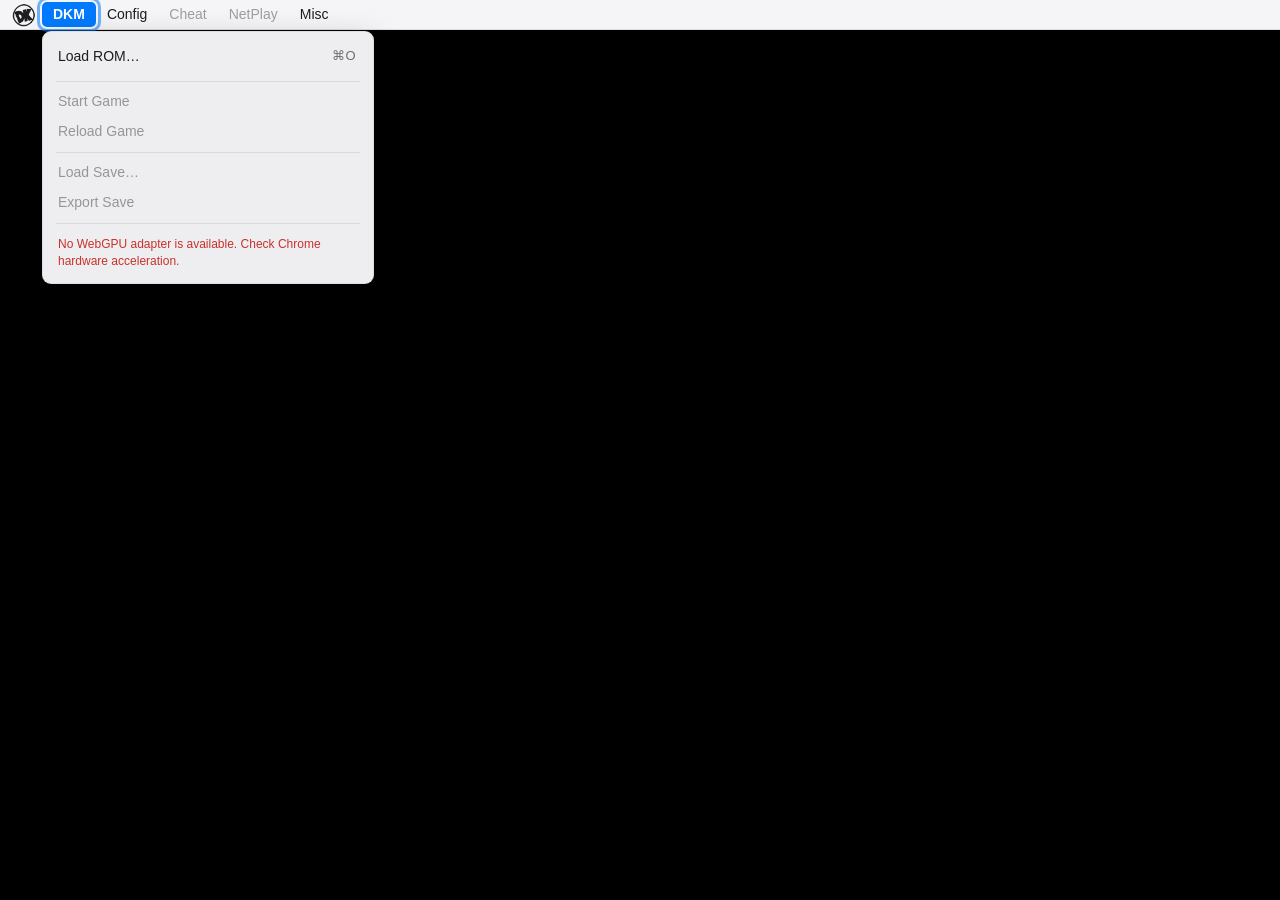
==== web/index.html @ 6c8ff85f "Add standalone WebAssembly and WebGPU browser port Preserve pinned DKC1Recomp history, native source" ====
<!doctype html>
<html lang="en">
<head>
  <meta charset="utf-8">
  <meta name="viewport" content="width=device-width, initial-scale=1, viewport-fit=cover">
  <meta name="color-scheme" content="light dark">
  <meta name="theme-color" content="#f5f5f7">
  <title>Donkey Kong Country</title>
  <link rel="icon" href="./favicon.ico" type="image/x-icon" sizes="16x16 32x32 48x48">
  <link rel="icon" href="./favicon.png" type="image/png" sizes="64x64">
  <link rel="stylesheet" href="./style.css">
  <script type="module" src="./main.js"></script>
</head>
<body>
<svg viewBox="0 0 24 24" xmlns="http://www.w3.org/2000/svg" class="icon-definitions" aria-hidden="true"><defs>
<symbol id="icon-controller" viewBox="0 0 24 24"><path d="M7.5 7.5h9c2 0 3.5 1.8 4 4l1 5c.4 2-1.6 3.2-3 1.8l-3-2.8h-7l-3 2.8c-1.4 1.4-3.4.2-3-1.8l1-5c.5-2.2 2-4 4-4Z"/><path d="M7.5 10v5m-2.5-2.5h5m5.5-1.5h.01m2.5 3h.01"/></symbol>
<symbol id="icon-sliders" viewBox="0 0 24 24"><path d="M4 6h16M4 12h16M4 18h16"/><path d="M8 3v6m8 0v6m-6 0v6"/></symbol>
<symbol id="icon-save" viewBox="0 0 24 24"><path d="M5 3h12l4 4v14H3V3h2Z"/><path d="M7 3v6h10V3M7 21v-8h10v8"/></symbol>
<symbol id="icon-keyboard" viewBox="0 0 24 24"><rect x="2" y="5" width="20" height="14" rx="3"/><path d="M6 9h.01M10 9h.01M14 9h.01M18 9h.01M6 12h.01M10 12h.01M14 12h.01M18 12h.01M7 16h10"/></symbol>
<symbol id="icon-more" viewBox="0 0 24 24"><circle cx="5" cy="12" r="1"/><circle cx="12" cy="12" r="1"/><circle cx="19" cy="12" r="1"/></symbol>
<symbol id="icon-folder" viewBox="0 0 24 24"><path d="M3 7a2 2 0 0 1 2-2h5l2 2h7a2 2 0 0 1 2 2v10H3V7Z"/></symbol>
</defs></svg>
<div class="app-window">
<nav id="app-menubar" class="app-menubar" aria-label="Application menu" role="menubar">
 <span class="menu-coin" role="img" aria-label="DK coin"><span class="dk-coin" aria-hidden="true"></span></span>
 <div class="menu-group desktop-menu"><button class="menu-trigger app-name" role="menuitem" aria-haspopup="menu" aria-expanded="false" aria-controls="menu-dkm">DKM</button><div id="menu-dkm" class="app-menu" role="menu" hidden><button role="menuitem" data-command="open-rom">Load ROM…<kbd>⌘O</kbd></button><hr><button role="menuitem" data-command="start-game" data-needs-game data-start-game>Start Game</button><button role="menuitem" data-command="reset-game" data-needs-game>Reload Game</button><hr><button role="menuitem" data-command="import-save" data-needs-game>Load Save…</button><button role="menuitem" data-command="export-save" data-needs-game>Export Save</button><hr><div class="menu-notices" role="none"><p id="status" role="status">Checking WebGPU…</p><p id="save-status" aria-live="polite"></p></div></div></div>
 <div class="menu-group desktop-menu"><button class="menu-trigger" role="menuitem" aria-haspopup="menu" aria-expanded="false" aria-controls="menu-config">Config</button><div id="menu-config" class="app-menu" role="menu" hidden><button role="menuitem" data-command="controllers"><span>Input…</span><small data-input-label>Keyboard (default)</small></button><button role="menuitem" data-command="devices">Devices…</button><button role="menuitem" data-command="options">Options…</button><hr><button role="menuitem" data-command="video">Video…</button><button role="menuitem" data-command="sound">Sound…</button><button role="menuitem" data-command="paths" disabled title="Browser path configuration is not implemented">Paths…</button><button role="menuitem" data-command="saves">Saves…</button><button role="menuitem" data-command="speed">Speed…</button></div></div>
 <button class="menu-trigger desktop-menu unavailable-menu" role="menuitem" disabled title="Cheat support is not implemented">Cheat</button>
 <button class="menu-trigger desktop-menu unavailable-menu" role="menuitem" disabled title="NetPlay is not implemented">NetPlay</button>
 <div class="menu-group desktop-menu"><button class="menu-trigger" role="menuitem" aria-haspopup="menu" aria-expanded="false" aria-controls="menu-misc">Misc</button><div id="menu-misc" class="app-menu" role="menu" hidden><button role="menuitem" data-command="keyboard" disabled>Help</button><button role="menuitem" data-command="about" disabled>About</button></div></div>
 <div class="menu-group compact-more"><button class="menu-trigger" role="menuitem" aria-label="Application menu" aria-haspopup="menu" aria-expanded="false" aria-controls="menu-more">Menu<svg viewBox="0 0 24 24" aria-hidden="true"><use href="#icon-more"/></svg></button><div id="menu-more" class="app-menu" role="menu" hidden><p class="menu-section-label" role="presentation">DKM</p><button role="menuitem" data-command="open-rom">Load ROM…</button><hr><button role="menuitem" data-command="start-game" data-needs-game data-start-game>Start Game</button><button role="menuitem" data-command="reset-game" data-needs-game>Reload Game</button><hr><button role="menuitem" data-command="import-save" data-needs-game>Load Save…</button><button role="menuitem" data-command="export-save" data-needs-game>Export Save</button><hr><p class="menu-section-label" role="presentation">Config</p><button role="menuitem" data-command="controllers"><span>Input…</span><small data-input-label>Keyboard (default)</small></button><button role="menuitem" data-command="devices">Devices…</button><button role="menuitem" data-command="options">Options…</button><button role="menuitem" data-command="video">Video…</button><button role="menuitem" data-command="sound">Sound…</button><button role="menuitem" data-command="paths" disabled title="Browser path configuration is not implemented">Paths…</button><button role="menuitem" data-command="saves">Saves…</button><button role="menuitem" data-command="speed">Speed…</button><hr><button role="menuitem" disabled title="Cheat support is not implemented">Cheat</button><button role="menuitem" disabled title="NetPlay is not implemented">NetPlay</button><hr><p class="menu-section-label" role="presentation">Misc</p><button role="menuitem" data-command="keyboard" disabled>Help</button><button role="menuitem" data-command="about" disabled>About</button><hr><div class="menu-notices" role="none"><p data-status-copy="status" role="status"></p><p data-status-copy="save-status" aria-live="polite"></p></div></div></div>
</nav>
<main class="game-workspace">
 <section class="player" aria-label="Game player"><div class="screen-wrap"><canvas id="screen" width="768" height="672" tabindex="0" aria-label="Donkey Kong Country game screen"></canvas><div id="pause-overlay" class="pause-overlay" role="status" aria-live="polite" aria-atomic="true" hidden><div class="pause-card"><svg class="pause-symbol" viewBox="0 0 32 32" aria-hidden="true"><rect x="7" y="5" width="6" height="22" rx="2"/><rect x="19" y="5" width="6" height="22" rx="2"/></svg><h2 id="pause-title">Paused</h2><p id="pause-input"></p><p id="pause-hint"></p></div></div></div></section>
</main>
</div>
<input id="rom-file" type="file" accept=".smc,.sfc" hidden>
<dialog id="app-settings" class="settings-sheet" aria-labelledby="settings-title">
  <div class="sheet-header"><h2 id="settings-title">Config</h2><button id="settings-done" class="primary compact-button" type="button">Done</button></div>
  <div class="settings-layout">
    <nav class="settings-navigation" aria-label="Configuration sections" role="tablist">
      <button type="button" id="settings-page-input" role="tab" data-settings-page="input" aria-controls="input-settings-page" aria-selected="true">Input</button>
      <button type="button" id="settings-tab-video" role="tab" data-settings-tab="video" aria-controls="settings-pane-video" aria-selected="false">Video</button>
      <button type="button" id="settings-tab-sound" role="tab" data-settings-tab="sound" aria-controls="settings-pane-sound" aria-selected="false">Sound</button>
      <button type="button" id="settings-tab-paths" role="tab" data-settings-tab="paths" aria-controls="settings-pane-paths" aria-selected="false" disabled title="Browser path configuration is not implemented">Paths</button>
      <button type="button" id="settings-tab-saves" role="tab" data-settings-tab="saves" aria-controls="settings-pane-saves" aria-selected="false">Saves</button>
      <button type="button" id="settings-tab-speed" role="tab" data-settings-tab="speed" aria-controls="settings-pane-speed" aria-selected="false">Speed</button>
    </nav>
    <div class="settings-content">
      <section id="input-settings-page" class="input-settings-page" role="tabpanel" aria-labelledby="settings-page-input">
        <div class="input-tabs" role="tablist" aria-label="Input settings">
          <button type="button" id="settings-tab-controllers" role="tab" data-settings-tab="controllers" aria-controls="settings-pane-controllers" aria-selected="true">Input</button>
          <button type="button" id="settings-tab-devices" role="tab" data-settings-tab="devices" aria-controls="settings-pane-devices" aria-selected="false">Devices</button>
          <button type="button" id="settings-tab-options" role="tab" data-settings-tab="options" aria-controls="settings-pane-options" aria-selected="false">Options</button>
        </div>
      <section id="settings-pane-controllers" class="settings-pane" data-settings-pane="controllers" role="tabpanel" aria-labelledby="settings-tab-controllers">
        <div class="input-source-field"><label for="input-source">Input device</label><select id="input-source"><option value="keyboard" selected>Keyboard (default)</option><option value="gamepad">Gamepad</option></select></div>
        <section id="keyboard-panel" class="keyboard-panel" aria-labelledby="keyboard-heading">
          <div class="controller-heading"><h2 id="keyboard-heading">Keyboard</h2></div>
          <p class="small">Your keyboard is the default input. Choose Set key beside an action, press a key, then Save.</p>
          <div class="keyboard-actions"><button id="keyboard-save" class="primary" type="button" disabled>Save</button><button id="keyboard-discard" type="button" disabled>Discard changes</button><button id="keyboard-defaults" type="button">Restore defaults</button><button id="keyboard-capture-cancel" type="button" hidden>Cancel learning</button></div>
          <p id="keyboard-draft" class="controller-draft">Default keyboard mapping</p><p id="keyboard-message" role="status" aria-live="polite"></p>
          <div id="keyboard-bindings" class="keyboard-binding-list"></div>
          <p class="settings-footnote">Tab, Escape, Space, and system command combinations remain available for navigation and application shortcuts.</p>
        </section>
        <section id="controller-panel" class="controller-panel" aria-labelledby="controller-heading" hidden>
      <div class="controller-heading"><h2 id="controller-heading">Input</h2></div>
      <p class="small">Connect a controller and press a button to make it available. Each profile keeps your preferred controls.</p>
      <div class="controller-fields">
        <label>Controller<select id="controller-device"><option value="">No controller detected</option></select></label>
        <label>Load profile<select id="controller-profile"></select></label>
        <label>Profile name<input id="controller-name" maxlength="80" autocomplete="off"></label>
        <label>Stick dead zone<input id="controller-deadzone" type="number" min="0.01" max="0.95" step="0.05" value="0.35"></label>
      </div>
      <p id="controller-device-info" class="small"></p>
      <p id="controller-summary" class="small">Controller: connect and press a button</p>
      <div class="controller-actions">
        <button id="controller-new" type="button">New profile</button><button id="controller-copy" type="button">Duplicate</button>
        <button id="controller-save" type="button">Save</button><button id="controller-discard" type="button">Discard changes</button>
      </div>
      <details class="controller-profile-files"><summary>Profile files and options</summary><div class="controller-actions">
        <button id="controller-export" type="button">Export profile…</button><label class="button" for="controller-import">Import profile…<input id="controller-import" type="file" accept=".json,application/json" hidden></label><button id="controller-delete" class="destructive" type="button">Delete profile</button>
      </div></details>
      <p id="controller-draft" class="controller-draft"></p><p id="controller-message" role="status" aria-live="polite">The default profile is read-only. Copy it or create a blank profile to configure raw inputs.</p>
      <div class="controller-capture-options"><label>Listen for<select id="controller-capture-mode"><option value="auto">Button or stick movement</option><option value="button">Button only</option><option value="axis">Stick / trigger axis</option><option value="axis-value">Exact axis / hat value</option><option value="hat">8-way hat direction</option></select></label><button id="controller-capture-cancel" type="button" hidden>Cancel listening</button></div>
      <p class="small">Release a control, choose Listen, then press or move it. For a D-pad on one axis, choose 8-way hat direction.</p>
      <div id="controller-bindings" class="controller-bindings"></div>
      <details class="controller-manual"><summary>Enter a binding manually</summary>
        <div class="controller-fields">
          <label>Game action<select id="controller-bind-action"></select></label>
          <label>Input kind<select id="controller-bind-type"><option value="button">Button</option><option value="axis-negative">Axis −</option><option value="axis-positive">Axis +</option><option value="axis-value">Exact axis value</option><option value="hat-up">8-way hat · up</option><option value="hat-right">8-way hat · right</option><option value="hat-down">8-way hat · down</option><option value="hat-left">8-way hat · left</option></select></label>
          <label>Input index<input id="controller-bind-index" type="number" min="0" max="127" step="1" value="0"></label>
          <label data-binding-fields="button axis-negative axis-positive">Threshold<input id="controller-bind-threshold" type="number" min="0.01" max="1" step="0.05" value="0.35"></label>
          <label data-binding-fields="axis-negative axis-positive">Axis at rest<input id="controller-bind-rest" type="number" min="-1" max="1" step="0.01" value="0"></label>
          <label data-binding-fields="axis-value">Axis value<input id="controller-bind-value" type="number" min="-4" max="4" step="0.001" value="0"></label>
          <label data-binding-fields="axis-value">Value tolerance<input id="controller-bind-tolerance" type="number" min="0.001" max="0.5" step="0.01" value="0.08"></label>
        </div><button id="controller-bind-add" type="button">Add binding</button>
      </details>
      <details class="controller-live"><summary>Live controller inputs</summary><p class="small">Inputs are shown even while this panel has focus. They are not sent to the game while configuring.</p><h3>Buttons</h3><p id="controller-live-buttons">—</p><h3>Axes</h3><p id="controller-live-axes">—</p><h3>Mapped game actions</h3><p id="controller-mapped">None</p></details>
    </section>
      </section>
      <section id="settings-pane-devices" class="settings-pane" data-settings-pane="devices" role="tabpanel" aria-labelledby="settings-tab-devices" hidden>
        <div class="pane-heading"><h3>Devices</h3><p>Keyboard and controllers available to this browser.</p></div>
        <div id="device-list" class="settings-group device-list" aria-live="polite">Keyboard — default input. Connect a controller and press a button to make it available.</div>
        <p class="settings-footnote">Select a controller and assign its profile in Input.</p><button type="button" data-command="controllers">Open Input…</button>
      </section>
      <section id="settings-pane-options" class="settings-pane" data-settings-pane="options" role="tabpanel" aria-labelledby="settings-tab-options" hidden>
        <div class="pane-heading"><h3>Options</h3><p>Application behavior.</p></div>
        <div class="settings-group"><div class="settings-row"><div><h4>Pause when inactive</h4><p>The game pauses when this page loses focus or is hidden.</p></div><span class="setting-value">On</span></div><div class="settings-row"><div><h4>Appearance</h4><p>Menus follow your system’s light or dark appearance.</p></div><span class="setting-value">System</span></div></div>
        <p class="settings-footnote">These behaviors are fixed in the current browser build.</p><button type="button" data-command="keyboard" disabled>Keyboard Controls…</button>
      </section>
      </section>
      <section id="settings-pane-video" class="settings-pane" data-settings-pane="video" role="tabpanel" aria-labelledby="settings-tab-video" hidden>
        <div class="pane-heading"><h3>Video</h3><p>Original game presentation.</p></div>
        <div class="settings-group"><div class="settings-row"><span>Display aspect</span><span class="setting-value">4:3</span></div><div class="settings-row"><span>Scaling</span><span class="setting-value">Nearest pixel</span></div><div class="settings-row"><div><h4>Full screen</h4><p>Fit the complete game image to the display.</p></div><button type="button" data-command="fullscreen" data-fullscreen-label>Enter Full Screen</button></div></div>
        <p class="settings-footnote">Widescreen and additional graphics filters are not enabled in this build.</p>
      </section>
      <section id="settings-pane-sound" class="settings-pane" data-settings-pane="sound" role="tabpanel" aria-labelledby="settings-tab-sound" hidden>
        <div class="pane-heading"><h3>Sound</h3><p>Original soundtrack and sound effects.</p></div>
        <div class="settings-group"><div class="settings-row"><div><h4>Game audio</h4><p>Enable stereo sound while the game is running.</p></div><button type="button" data-command="audio" data-needs-game data-sound-label aria-pressed="false">Sound Off</button></div></div>
        <p class="settings-footnote">Replacement music packs and volume adjustment are not enabled in this build.</p>
      </section>
      <section id="settings-pane-paths" class="settings-pane" data-settings-pane="paths" role="tabpanel" aria-labelledby="settings-tab-paths" hidden>
        <div class="pane-heading"><h3>Paths</h3><p>Path configuration is not implemented.</p></div>
        <p class="settings-footnote">ROMs and imported files are selected through the browser’s file picker. Saves and profiles use this browser’s local storage.</p>
      </section>
      <section id="settings-pane-speed" class="settings-pane" data-settings-pane="speed" role="tabpanel" aria-labelledby="settings-tab-speed" hidden>
        <div class="pane-heading"><h3>Speed</h3><p>Game timing and playback.</p></div>
        <div class="settings-group"><div class="settings-row"><div><h4>Game speed</h4><p>Original fixed game timing.</p></div><span class="setting-value">Normal · 1×</span></div><div class="settings-row"><div><h4>Playback</h4><p>Close Config and continue the game.</p></div><button type="button" data-command="toggle" data-needs-game data-toggle-label>Start</button></div></div>
        <p class="settings-footnote">Fast-forward, slow motion, and rewind are not enabled in this build.</p>
      </section>
      <section id="settings-pane-saves" class="settings-pane" data-settings-pane="saves" role="tabpanel" aria-labelledby="settings-tab-saves" hidden>
        <div class="pane-heading"><h3>Saves</h3><p>Import or export your cartridge save.</p></div>
        <div class="settings-group"><div class="settings-row"><div><h4>Saved in this browser</h4><p>Save at Candy’s in the game. Your cartridge save is kept here automatically.</p></div><span class="row-symbol"><svg viewBox="0 0 24 24"><use href="#icon-save"/></svg></span></div></div>
        <div class="settings-group"><div class="settings-row"><div><h4>Export game save</h4><p>Keep a copy or move your progress to another browser.</p></div><button id="export-save" disabled>Export…</button></div><div class="settings-row"><div><h4>Import game save</h4><p>Choose a 2,048-byte cartridge save, then reopen your ROM.</p></div><label class="button" id="import-label" aria-disabled="true" for="save-file">Choose File…<input id="save-file" type="file" accept=".srm,.sav" hidden disabled></label></div></div>
        <p class="settings-footnote">Saves belong to this browser and local address. Export a copy before clearing browser data.</p>
      </section>

    </div>
  </div>
</dialog>
<dialog id="help-dialog" class="help-sheet" aria-labelledby="help-title">
  <div class="sheet-header"><h2 id="help-title">Help</h2><button type="button" class="primary compact-button" data-close-help>Done</button></div>
  <div class="help-content"><div id="help-content" class="markdown-content"></div><p id="frame-info" class="technical-note">256 × 224</p></div>
</dialog>
<dialog id="about-dialog" class="about-sheet" aria-labelledby="about-title"><button class="about-close icon-button" data-close-about aria-label="Close about">×</button><span class="dk-coin" role="img" aria-label="DK coin"></span><h2 id="about-title">About</h2><div id="about-content" class="markdown-content"></div><button class="primary" data-close-about>Done</button></dialog>
</body>
</html>
---- web/style.css ----
:root {
  color-scheme: light dark;
  font-family: -apple-system, BlinkMacSystemFont, "SF Pro Text", "Segoe UI", sans-serif;
  font-synthesis: none;
  --app: #f1f1f3;
  --surface: #fff;
  --surface-secondary: #f5f5f7;
  --sidebar: #eaeaec;
  --text: #1d1d1f;
  --secondary: #6e6e73;
  --line: #d9d9de;
  --control: #fff;
  --control-hover: #e8e8ed;
  --accent: #007aff;
  --accent-hover: #0066d6;
  --danger: #c9312c;
  --menu: rgb(251 251 253 / .95);
  --shadow: 0 18px 60px #0003;
  background: var(--app);
  color: var(--text);
  font-size: 16px;
}
@media (prefers-color-scheme: dark) {
  :root {--app:#1c1c1e;--surface:#2c2c2e;--surface-secondary:#242426;--sidebar:#242426;--text:#f5f5f7;--secondary:#aaaab2;--line:#444447;--control:#3a3a3c;--control-hover:#48484b;--accent:#0a84ff;--accent-hover:#3699ff;--danger:#ff6961;--menu:rgb(46 46 49 / .96);--shadow:0 22px 70px #0008}
}
* {box-sizing:border-box}
body {margin:0;overflow:hidden;background:var(--app)}
button,input,select {font:inherit}
button,.button {display:inline-flex;align-items:center;justify-content:center;gap:7px;min-height:32px;padding:5px 12px;border:1px solid var(--line);border-radius:7px;background:var(--control);color:var(--text);font-size:14px;font-weight:500;line-height:1.25;cursor:pointer;white-space:nowrap;text-decoration:none;box-shadow:0 1px 1px #00000005}
button:hover,.button:hover {background:var(--control-hover)}
button:disabled,.button[aria-disabled=true] {opacity:.42;cursor:default}
button:focus-visible,.button:focus-visible,input:focus-visible,select:focus-visible,summary:focus-visible {outline:3px solid color-mix(in srgb,var(--accent) 55%,transparent);outline-offset:2px}
.primary,#controller-save {background:var(--accent);border-color:transparent;color:#fff}
.primary:hover,#controller-save:hover {background:var(--accent-hover)}
.destructive {color:var(--danger)}
svg {width:20px;height:20px;fill:none;stroke:currentColor;stroke-width:1.7;stroke-linecap:round;stroke-linejoin:round;flex:none}
.icon-button {width:36px;height:36px;padding:6px;border:0;background:transparent;box-shadow:none}
.icon-button:hover {background:var(--control-hover)}
.icon-button svg {width:22px;height:22px}
.icon-button[aria-expanded=true] {background:var(--control-hover)}
.icon-definitions {display:none}
body>svg {position:absolute;width:0;height:0;overflow:hidden;pointer-events:none}
h1,h2,h3,p {margin:0}
.app-window {height:100dvh;display:grid;grid-template-rows:auto minmax(0,1fr);min-height:0}
.app-menubar {display:flex;align-items:center;gap:0;min-height:30px;padding:0 8px;background:var(--surface-secondary);border-bottom:1px solid var(--line);z-index:20;user-select:none}
.menu-group {position:relative}
.menu-trigger {border:0;box-shadow:none;background:transparent;border-radius:5px;font-size:14px;min-height:25px;padding:3px 11px;outline-offset:-2px}
.menu-trigger.app-name {font-weight:700}
.menu-coin {display:grid;place-items:center;width:31px;height:28px;margin-right:3px;flex:none;color:var(--text);user-select:none}
.dk-coin {display:block;width:24px;height:24px;background:currentColor;mask:url('./dk-coin.png') center/contain no-repeat;-webkit-mask:url('./dk-coin.png') center/contain no-repeat}
.menu-trigger:disabled {opacity:.4;cursor:default}
.menu-trigger:disabled:hover {background:transparent}
.menu-trigger[aria-expanded=true] {background:var(--accent);color:white}
.app-menu {position:fixed;z-index:1000;min-width:246px;max-width:calc(100vw - 16px);max-height:calc(100dvh - 42px);overflow-y:auto;overscroll-behavior:contain;padding:5px;background:var(--menu);backdrop-filter:blur(26px);-webkit-backdrop-filter:blur(26px);border:1px solid color-mix(in srgb,var(--line) 75%,transparent);border-radius:9px;box-shadow:0 8px 30px #0003;user-select:none}
.app-menu[hidden] {display:none}
.app-menu button {display:flex;justify-content:space-between;text-align:left;width:100%;min-height:30px;padding:6px 10px;border:0;border-radius:5px;background:transparent;box-shadow:none;font-size:14px;font-weight:400}
.app-menu button:hover,.app-menu button:focus-visible {background:var(--accent);color:#fff;outline:none}
.app-menu button:disabled:hover {background:transparent;color:var(--text)}
.app-menu [role=menuitemcheckbox]::before {content:"";width:14px;margin-left:-2px}
.app-menu [role=menuitemcheckbox][aria-checked=true]::before {content:"✓"}
.app-menu [role=menuitemcheckbox] {justify-content:flex-start}
.app-menu kbd {font:inherit;color:var(--secondary);font-size:13px;margin-left:26px;background:none;border:0;box-shadow:none;padding:0}
.app-menu button:hover kbd,.app-menu button:focus-visible kbd {color:inherit}
.app-menu [data-input-label] {font-size:12px;color:var(--secondary);margin-left:22px;font-weight:400}
.app-menu button:hover [data-input-label],.app-menu button:focus-visible [data-input-label] {color:inherit}
.app-menu hr {border:0;border-top:1px solid var(--line);margin:5px 8px}
.menu-section-label {padding:5px 10px 3px;font-size:12px;font-weight:600;color:var(--secondary)}
.compact-more {display:none}
.game-workspace {min-width:0;min-height:0;display:grid;grid-template-rows:minmax(0,1fr);background:#000}
.player {position:relative;min-width:0;min-height:0;overflow:hidden;background:#000}
.screen-wrap {position:relative;display:block;width:100%;height:100%;min-height:0;min-width:0;overflow:hidden;background:#000}
canvas {position:absolute;inset:0;display:block;width:100%;height:100%;outline:none;image-rendering:pixelated}
canvas:focus-visible {outline:2px solid var(--accent);outline-offset:-2px}
.pause-overlay {position:absolute;inset:0;z-index:1;display:grid;place-items:center;padding:24px;background:rgb(0 0 0 / .28);pointer-events:none;user-select:none;color:#fff;text-align:center}
.pause-overlay[hidden] {display:none}
.pause-card {display:grid;justify-items:center;gap:10px;width:min(380px,100%);max-width:100%;padding:28px;border:1px solid rgb(255 255 255 / .18);border-radius:22px;background:rgb(28 28 30 / .9);box-shadow:0 16px 60px #0005;backdrop-filter:blur(24px);-webkit-backdrop-filter:blur(24px)}
.pause-symbol {width:40px;height:40px;fill:currentColor;stroke:none;margin-bottom:2px}
#pause-title {font-size:25px;line-height:1.15;font-weight:650;letter-spacing:-.025em}
#pause-input {max-width:100%;font-size:13px;line-height:1.4;font-weight:600;color:rgb(255 255 255 / .76);overflow-wrap:anywhere}
#pause-hint {max-width:100%;font-size:14px;line-height:1.5;color:rgb(255 255 255 / .94);text-wrap:balance;overflow-wrap:anywhere}
#pause-input:empty,#pause-hint:empty {display:none}
.menu-notices {padding:2px 0}
.menu-notices p {max-width:320px;padding:5px 10px;color:var(--secondary);font-size:12px;line-height:1.45;overflow-wrap:anywhere}
.menu-notices p:empty {display:none}
.error {color:var(--danger)!important}
.settings-sheet {width:min(1040px,calc(100vw - 64px));height:min(800px,calc(100dvh - 72px));max-width:none;max-height:none;padding:0;border:1px solid var(--line);border-radius:15px;background:var(--surface-secondary);color:var(--text);box-shadow:var(--shadow);overflow:hidden}
.settings-sheet[open] {display:flex;flex-direction:column}
.settings-sheet::backdrop,.about-sheet::backdrop,.help-sheet::backdrop {background:#0005;backdrop-filter:blur(6px);-webkit-backdrop-filter:blur(6px)}
.sheet-header {display:flex;justify-content:space-between;align-items:center;gap:16px;min-height:76px;padding:16px 24px;border-bottom:1px solid var(--line);background:var(--surface-secondary);flex:none}
.sheet-header h2 {font-size:20px;font-weight:650;letter-spacing:-.025em;margin-top:2px}
.settings-layout {display:grid;grid-template-columns:185px minmax(0,1fr);min-height:0;flex:1}
.settings-navigation {padding:18px 10px;background:var(--sidebar);border-right:1px solid var(--line);display:flex;flex-direction:column;gap:5px;overflow:auto;overscroll-behavior:contain}
.settings-navigation button {justify-content:flex-start;border:0;box-shadow:none;background:transparent;min-height:38px;font-size:14px;padding:8px 11px}
.settings-navigation button svg {width:18px;height:18px}
.settings-navigation button[aria-selected=true] {background:var(--accent);color:#fff}
.settings-navigation button:not([aria-selected=true]):hover {background:var(--control-hover)}
.settings-content {min-width:0;min-height:0;overflow:auto;overscroll-behavior:contain;padding:25px 27px 36px;scrollbar-gutter:stable}
.input-settings-page {min-width:0}
.input-settings-page[hidden] {display:none!important}
.input-tabs {display:flex;gap:3px;width:fit-content;max-width:100%;padding:3px;margin:0 0 25px;border:1px solid var(--line);border-radius:9px;background:var(--sidebar)}
.input-tabs button {flex:1;min-width:0;min-height:32px;padding:6px 18px;border:0;background:transparent;box-shadow:none;font-size:14px;border-radius:6px}
.input-tabs button[aria-selected=true] {background:var(--surface);box-shadow:0 1px 3px #0002}
.input-tabs button:not([aria-selected=true]):hover {background:var(--control-hover)}
.settings-pane {min-width:0}
[data-settings-pane][hidden],.controller-panel[hidden],.controller-panel [hidden] {display:none!important}
.pane-heading {margin-bottom:22px}
.pane-heading h3 {font-size:21px;font-weight:650;letter-spacing:-.025em}
.pane-heading p {font-size:14px;line-height:1.5;color:var(--secondary);margin-top:7px}
.settings-group {background:var(--surface);border:1px solid var(--line);border-radius:11px;overflow:hidden;margin:18px 0}
.settings-row {display:flex;align-items:center;justify-content:space-between;gap:20px;padding:16px 18px;font-size:14px;min-height:56px}
.settings-row+.settings-row {border-top:1px solid var(--line)}
.settings-row h4 {font-size:14px;font-weight:600;margin:0 0 5px}
.setting-value {font-size:14px;color:var(--secondary);white-space:nowrap}
.device-list {padding:16px 18px;font-size:14px;line-height:1.6;white-space:pre-line;overflow-wrap:anywhere}
.settings-row p {font-size:14px;line-height:1.5;color:var(--secondary);max-width:430px}
.row-symbol {color:var(--accent)}
.settings-footnote,.small {font-size:13px;line-height:1.55;color:var(--secondary)}
.settings-footnote {margin-top:16px}
.technical-note {font-size:12px;color:var(--secondary);margin-top:22px;font-variant-numeric:tabular-nums}
.help-sheet {width:min(640px,calc(100vw - 32px));max-height:calc(100dvh - 32px);padding:0;border:1px solid var(--line);border-radius:15px;background:var(--surface-secondary);color:var(--text);box-shadow:var(--shadow);overflow:auto;overscroll-behavior:contain}
.help-content {padding:24px}
.markdown-content {font-size:16px;line-height:1.6;text-align:left;overflow-wrap:anywhere;min-width:0}
.markdown-content> :first-child {margin-top:0}
.markdown-content> :last-child {margin-bottom:0}
.markdown-content h1,.markdown-content h2,.markdown-content h3,.markdown-content h4,.markdown-content h5,.markdown-content h6 {font-weight:650;line-height:1.3;letter-spacing:-.02em;margin:24px 0 12px}
.markdown-content h1 {font-size:24px}
.markdown-content h2 {font-size:20px}
.markdown-content h3 {font-size:17px}
.markdown-content h4,.markdown-content h5,.markdown-content h6 {font-size:16px}
.markdown-content p {margin:12px 0}
.markdown-content ul,.markdown-content ol {margin:12px 0;padding-left:25px}
.markdown-content li+li {margin-top:6px}
.markdown-content a {color:var(--accent);text-decoration:underline;text-underline-offset:2px}
.markdown-content a:focus-visible {outline:3px solid color-mix(in srgb,var(--accent) 55%,transparent);outline-offset:3px;border-radius:2px}
.markdown-content code {font-family:ui-monospace,SFMono-Regular,Consolas,monospace;font-size:.88em;padding:2px 5px;border-radius:4px;background:var(--sidebar)}
.markdown-content pre {overflow:auto;padding:14px;border-radius:8px;background:var(--sidebar)}
.markdown-content pre code {padding:0;background:none}
.markdown-content table {width:100%;border-collapse:collapse;margin:16px 0;font-size:14px}
.markdown-content th,.markdown-content td {text-align:left;padding:9px 11px;border-bottom:1px solid var(--line);vertical-align:top}
.markdown-content th {font-weight:600;background:var(--sidebar)}
.markdown-content blockquote {margin:16px 0;padding:1px 16px;border-left:3px solid var(--line);color:var(--secondary)}
kbd {font-family:inherit;font-size:13px;line-height:1.2;display:inline-flex;align-items:center;justify-content:center;min-width:28px;min-height:27px;padding:4px 8px;background:var(--surface-secondary);border:1px solid var(--line);border-bottom-width:2px;border-radius:5px;white-space:nowrap}
.key-group {display:flex;gap:5px}
.controller-panel {min-width:0}
.input-source-field {display:flex;flex-direction:column;gap:7px;max-width:350px;margin-bottom:24px;font-size:14px}
.input-source-field select {min-height:36px;min-width:0;padding:7px 10px;border:1px solid var(--line);border-radius:7px;background:var(--control);color:var(--text);font-size:14px}
.keyboard-panel {min-width:0}
.keyboard-panel[hidden] {display:none!important}
.keyboard-panel [hidden] {display:none!important}
.keyboard-panel>.small {margin:8px 0 18px}
.keyboard-actions {display:flex;align-items:center;gap:7px;flex-wrap:wrap;margin:12px 0}
#keyboard-save {background:var(--accent);border-color:transparent;color:#fff}
#keyboard-save:hover {background:var(--accent-hover)}
#keyboard-draft {font-size:12px;color:var(--secondary);margin:8px 0}
#keyboard-message {font-size:13px;line-height:1.5;min-height:20px;color:var(--secondary);margin:6px 0 18px}
#keyboard-bindings {display:grid;gap:0;background:var(--surface);border:1px solid var(--line);border-radius:10px;overflow:hidden;margin:18px 0}
.keyboard-binding-row {display:grid;grid-template-columns:105px minmax(0,1fr) auto auto;align-items:center;gap:8px;padding:11px 12px;min-height:54px}
.keyboard-binding-row+.keyboard-binding-row {border-top:1px solid var(--line)}
.keyboard-binding-row>strong {font-size:14px;font-weight:600}
.keyboard-bindings {display:flex;gap:5px;flex-wrap:wrap;font-size:14px;color:var(--secondary);min-width:0}
.keyboard-binding {display:inline-flex;align-items:center;padding:3px 7px;background:var(--surface-secondary);border:1px solid var(--line);border-radius:5px;font-size:13px;overflow-wrap:anywhere}
.keyboard-binding-row>button {font-size:14px;min-height:30px;padding:5px 8px}
.controller-heading {display:flex;align-items:center;justify-content:space-between;gap:15px;margin:0 0 16px}
.controller-heading h2 {font-size:21px;font-weight:650;letter-spacing:-.025em}
.controller-panel p {font-size:14px;line-height:1.5;overflow-wrap:anywhere}
.controller-panel>.small {color:var(--secondary);margin-bottom:18px}
.controller-fields {display:grid;grid-template-columns:repeat(2,minmax(0,1fr));gap:14px;margin:18px 0}
.controller-fields label,.controller-capture-options label {display:flex;flex-direction:column;gap:6px;font-size:14px;min-width:0}
.controller-panel input,.controller-panel select {width:100%;min-width:0;min-height:35px;padding:7px 10px;border:1px solid var(--line);border-radius:7px;background:var(--control);color:var(--text);font:inherit;font-size:14px}
select {appearance:none;padding-right:30px!important;background-image:url('data:image/svg+xml,%3Csvg xmlns="http://www.w3.org/2000/svg" viewBox="0 0 12 8" fill="none" stroke="%2388888e" stroke-width="1.6" stroke-linecap="round"%3E%3Cpath d="m2 2 4 4 4-4"/%3E%3C/svg%3E')!important;background-position:right 10px center!important;background-size:10px 7px!important;background-repeat:no-repeat!important}
.controller-panel input:disabled,.controller-panel select:disabled {color:var(--secondary);background:var(--surface-secondary)}
.controller-actions {display:flex;align-items:center;gap:7px;flex-wrap:wrap;margin:12px 0}
.controller-draft {font-size:12px!important;color:var(--secondary);margin:8px 0}
#controller-message {font-size:13px;line-height:1.5;min-height:20px;color:var(--secondary);margin:6px 0 18px}
.controller-capture-options {display:flex;align-items:end;gap:10px;flex-wrap:wrap;margin:18px 0 10px}
.controller-capture-options label {min-width:220px}
#controller-bindings {display:grid;gap:0;background:var(--surface);border:1px solid var(--line);border-radius:10px;overflow:hidden;margin:20px 0}
.controller-binding-row {display:grid;grid-template-columns:105px minmax(0,1fr) auto auto;align-items:center;gap:8px;padding:11px 12px;min-height:54px}
.controller-binding-row+.controller-binding-row {border-top:1px solid var(--line)}
.controller-binding-row>strong {font-size:14px;font-weight:600}
.controller-bindings {display:flex;gap:5px;flex-wrap:wrap;font-size:14px;color:var(--secondary);min-width:0}
.controller-binding {display:inline-flex;align-items:center;gap:4px;max-width:100%;padding:3px 7px;background:var(--surface-secondary);border:1px solid var(--line);border-radius:5px}
.controller-binding>span {overflow-wrap:anywhere}
.controller-binding button {width:22px;min-height:22px;padding:0;border:0;background:none;box-shadow:none;font-size:17px;color:var(--secondary)}
.controller-binding-row>button {font-size:14px;min-height:30px;padding:5px 8px}
.controller-manual,.controller-live,.controller-profile-files {border-top:1px solid var(--line);padding-top:14px;margin-top:18px}
.controller-panel summary {font-size:14px;font-weight:500;cursor:pointer;line-height:1.5}
.controller-panel details[open]>summary {margin-bottom:14px}
.controller-live h3 {font-size:13px;font-weight:600;margin:14px 0 5px}
#controller-live-buttons,#controller-live-axes {font-family:ui-monospace,SFMono-Regular,Consolas,monospace;white-space:pre-wrap;font-size:12px;line-height:1.7;padding:12px;background:var(--surface);border:1px solid var(--line);border-radius:8px;color:var(--secondary)}
.about-sheet {width:min(680px,calc(100vw - 40px));max-height:calc(100dvh - 32px);overflow:auto;padding:32px;text-align:center;border:1px solid var(--line);border-radius:18px;background:var(--surface-secondary);color:var(--text);box-shadow:var(--shadow)}
.about-close {position:absolute;right:8px;top:8px;font-size:25px;color:var(--secondary)}
.about-sheet>.dk-coin {margin:5px auto 20px;width:64px;height:64px}
.about-sheet>h2 {font-size:21px;font-weight:650;letter-spacing:-.025em}
#about-content {margin:24px 0}
.about-sheet>.primary {min-width:90px;margin-top:5px}
.screen-wrap:fullscreen {display:block;width:100%;height:100%;min-width:0;min-height:0;max-height:none;aspect-ratio:auto;overflow:hidden;background:#000}
.screen-wrap:fullscreen canvas {position:absolute;inset:0;width:100%;height:100%;max-height:none;outline:none}
@media (max-width:700px), (max-height:520px) and (orientation:landscape) {
  .app-menubar {min-height:calc(48px + env(safe-area-inset-top));padding:env(safe-area-inset-top) max(8px,env(safe-area-inset-right)) 0 max(8px,env(safe-area-inset-left))}
  .desktop-menu {display:none}
  .compact-more {display:block}
  .menu-coin {width:32px;height:44px;margin-right:4px}
  .dk-coin {width:26px;height:26px}
  .compact-more>.menu-trigger {min-height:44px;min-width:44px;padding:8px 10px;gap:10px;background:transparent;color:var(--accent);font-size:17px;font-weight:600}
  .compact-more>.menu-trigger svg {width:22px;height:22px}
  .app-menu {min-width:252px}
  .app-menu button {min-height:44px;padding:10px 12px;font-size:15px}
}
@media (max-width:700px) {
  .settings-sheet {width:100%;height:calc(100dvh - max(12px,env(safe-area-inset-top)));margin: auto 0 0;max-height:none;border-radius:18px 18px 0 0;border-left:0;border-right:0;border-bottom:0}
  .sheet-header {min-height:72px;padding:14px 20px}
  .sheet-header h2 {font-size:21px}
  .compact-button {min-height:38px;font-size:15px;border:0;background:transparent;color:var(--accent);padding:7px 2px;box-shadow:none}
  .compact-button:hover {background:transparent}
  .settings-layout {display:flex;flex-direction:column;min-height:0}
  .settings-navigation {flex:none;flex-direction:row;gap:0;padding:6px 12px 12px;background:var(--surface-secondary);border:0;border-bottom:1px solid var(--line)}
  .settings-navigation button {flex:none;justify-content:center;min-height:44px;padding:8px 12px;font-size:14px;gap:5px;border-radius:8px}
  .settings-navigation button svg {width:17px;height:17px}
  .settings-navigation button[aria-selected=true] {background:var(--control-hover);color:var(--text)}
  .settings-content {padding:20px 18px calc(28px + env(safe-area-inset-bottom));scrollbar-gutter:auto}
  .input-tabs {width:100%;margin-bottom:22px}
  .input-tabs button {min-height:44px;padding:8px 10px}
  .input-source-field {max-width:none}
  .input-source-field select {min-height:44px;font-size:16px}
  .keyboard-actions button {min-height:40px}
  .keyboard-binding-row {grid-template-columns:minmax(0,1fr) auto auto;padding:11px 12px;gap:7px}
  .keyboard-binding-row>strong {grid-column:1/-1}
  .keyboard-binding-row>button {min-height:36px}
  .about-sheet {padding:26px 20px}
  .controller-heading h2 {font-size:20px}
  .controller-fields {gap:12px}
  .controller-panel input,.controller-panel select {min-height:44px;font-size:16px}
  .controller-actions button,.controller-actions .button {min-height:40px}
  .controller-binding-row {grid-template-columns:minmax(0,1fr) auto auto;padding:11px 12px;gap:7px}
  .controller-binding-row>strong {grid-column:1/-1;font-size:14px}
  .controller-binding-row>button {min-height:36px;font-size:14px}
  .controller-capture-options label {width:100%;min-width:0}
  .settings-row {gap:12px;padding:15px}
  .settings-row p {font-size:13px}
}
@media (max-height:520px) and (orientation:landscape) {
  .settings-sheet {width:min(860px,calc(100vw - 32px));height:calc(100dvh - 24px);margin:auto;border-radius:12px}
  .sheet-header {min-height:58px;padding:9px 18px}
  .settings-layout {display:grid;grid-template-columns:150px minmax(0,1fr)}
  .settings-navigation {flex-direction:column;padding:10px;border-right:1px solid var(--line);border-bottom:0}
  .settings-navigation button {flex:none;justify-content:flex-start}
  .settings-content {padding:18px}
}
@media (max-width:390px), (max-height:360px) {
  .pause-overlay {padding:14px}
  .pause-card {gap:7px;padding:18px 20px;border-radius:18px}
  .pause-symbol {width:30px;height:30px;margin:0}
  #pause-title {font-size:22px}
  #pause-input {font-size:12px}
  #pause-hint {font-size:13px;line-height:1.4}
}
@media (prefers-reduced-motion:no-preference) {button,.button {transition:background-color .12s ease,color .12s ease}.settings-sheet[open] {animation:sheet-appear .15s ease-out}@keyframes sheet-appear {from{opacity:0;transform:translateY(5px)}to{opacity:1;transform:translateY(0)}}}
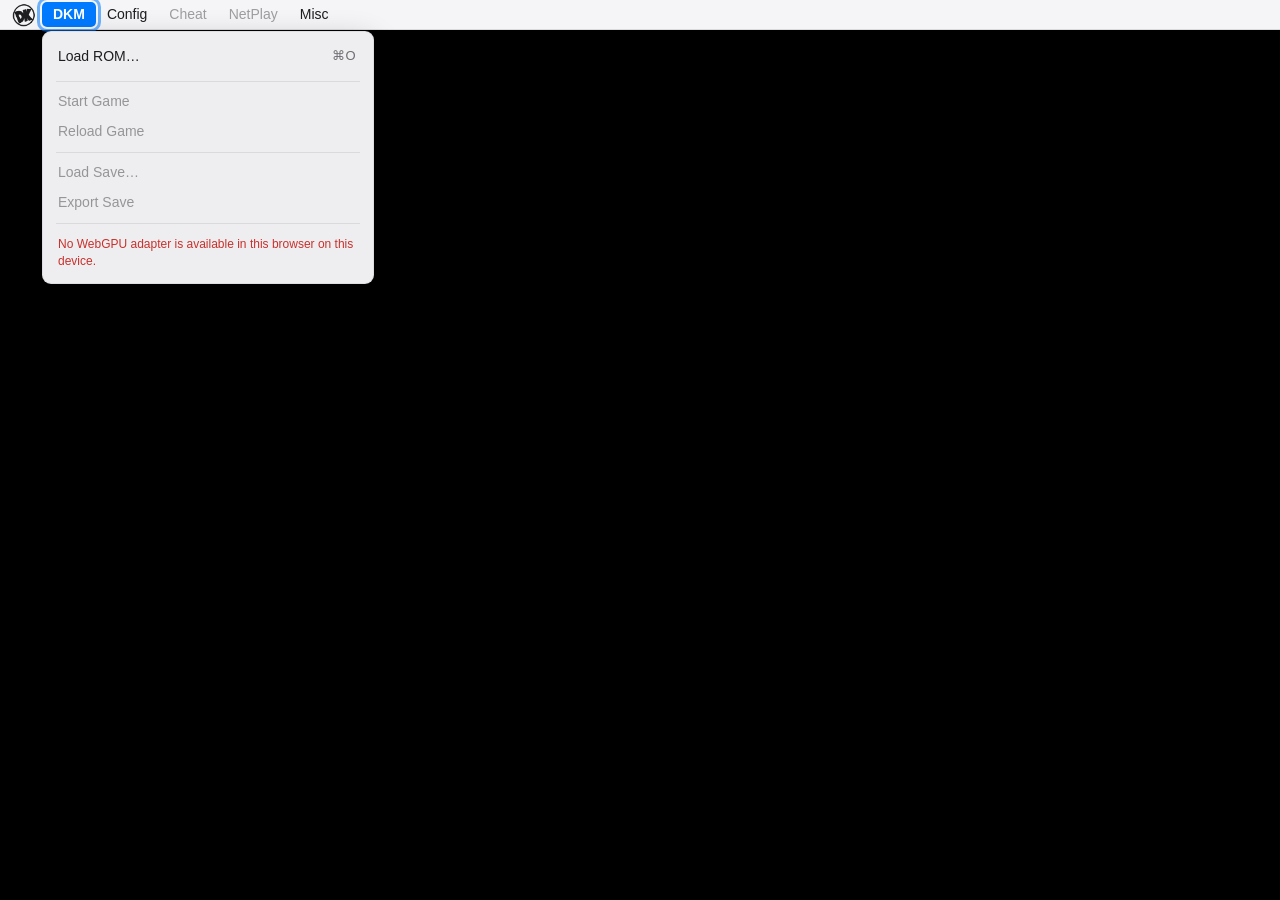
==== commit e3455b69: "Remember the local ROM and verify Candy saves across browser restarts" ====
--- a/web/index.html
+++ b/web/index.html
@@ -24,11 +24,11 @@
 <nav id="app-menubar" class="app-menubar" aria-label="Application menu" role="menubar">
  <span class="menu-coin" role="img" aria-label="DK coin"><span class="dk-coin" aria-hidden="true"></span></span>
  <div class="menu-group desktop-menu"><button class="menu-trigger app-name" role="menuitem" aria-haspopup="menu" aria-expanded="false" aria-controls="menu-dkm">DKM</button><div id="menu-dkm" class="app-menu" role="menu" hidden><button role="menuitem" data-command="open-rom">Load ROM…<kbd>⌘O</kbd></button><hr><button role="menuitem" data-command="start-game" data-needs-game data-start-game>Start Game</button><button role="menuitem" data-command="reset-game" data-needs-game>Reload Game</button><hr><button role="menuitem" data-command="import-save" data-needs-game>Load Save…</button><button role="menuitem" data-command="export-save" data-needs-game>Export Save</button><hr><div class="menu-notices" role="none"><p id="status" role="status">Checking WebGPU…</p><p id="save-status" aria-live="polite"></p></div></div></div>
- <div class="menu-group desktop-menu"><button class="menu-trigger" role="menuitem" aria-haspopup="menu" aria-expanded="false" aria-controls="menu-config">Config</button><div id="menu-config" class="app-menu" role="menu" hidden><button role="menuitem" data-command="controllers"><span>Input…</span><small data-input-label>Keyboard (default)</small></button><button role="menuitem" data-command="devices">Devices…</button><button role="menuitem" data-command="options">Options…</button><hr><button role="menuitem" data-command="video">Video…</button><button role="menuitem" data-command="sound">Sound…</button><button role="menuitem" data-command="paths" disabled title="Browser path configuration is not implemented">Paths…</button><button role="menuitem" data-command="saves">Saves…</button><button role="menuitem" data-command="speed">Speed…</button></div></div>
+ <div class="menu-group desktop-menu"><button class="menu-trigger" role="menuitem" aria-haspopup="menu" aria-expanded="false" aria-controls="menu-config">Config</button><div id="menu-config" class="app-menu" role="menu" hidden><button role="menuitem" data-command="controllers"><span>Input…</span><small data-input-label>Keyboard (default)</small></button><button role="menuitem" data-command="devices">Devices…</button><button role="menuitem" data-command="options">Options…</button><hr><button role="menuitem" data-command="video">Video…</button><button role="menuitem" data-command="sound">Sound…</button><button role="menuitem" data-command="paths">Paths…</button><button role="menuitem" data-command="saves">Saves…</button><button role="menuitem" data-command="speed">Speed…</button></div></div>
  <button class="menu-trigger desktop-menu unavailable-menu" role="menuitem" disabled title="Cheat support is not implemented">Cheat</button>
  <button class="menu-trigger desktop-menu unavailable-menu" role="menuitem" disabled title="NetPlay is not implemented">NetPlay</button>
  <div class="menu-group desktop-menu"><button class="menu-trigger" role="menuitem" aria-haspopup="menu" aria-expanded="false" aria-controls="menu-misc">Misc</button><div id="menu-misc" class="app-menu" role="menu" hidden><button role="menuitem" data-command="keyboard" disabled>Help</button><button role="menuitem" data-command="about" disabled>About</button></div></div>
- <div class="menu-group compact-more"><button class="menu-trigger" role="menuitem" aria-label="Application menu" aria-haspopup="menu" aria-expanded="false" aria-controls="menu-more">Menu<svg viewBox="0 0 24 24" aria-hidden="true"><use href="#icon-more"/></svg></button><div id="menu-more" class="app-menu" role="menu" hidden><p class="menu-section-label" role="presentation">DKM</p><button role="menuitem" data-command="open-rom">Load ROM…</button><hr><button role="menuitem" data-command="start-game" data-needs-game data-start-game>Start Game</button><button role="menuitem" data-command="reset-game" data-needs-game>Reload Game</button><hr><button role="menuitem" data-command="import-save" data-needs-game>Load Save…</button><button role="menuitem" data-command="export-save" data-needs-game>Export Save</button><hr><p class="menu-section-label" role="presentation">Config</p><button role="menuitem" data-command="controllers"><span>Input…</span><small data-input-label>Keyboard (default)</small></button><button role="menuitem" data-command="devices">Devices…</button><button role="menuitem" data-command="options">Options…</button><button role="menuitem" data-command="video">Video…</button><button role="menuitem" data-command="sound">Sound…</button><button role="menuitem" data-command="paths" disabled title="Browser path configuration is not implemented">Paths…</button><button role="menuitem" data-command="saves">Saves…</button><button role="menuitem" data-command="speed">Speed…</button><hr><button role="menuitem" disabled title="Cheat support is not implemented">Cheat</button><button role="menuitem" disabled title="NetPlay is not implemented">NetPlay</button><hr><p class="menu-section-label" role="presentation">Misc</p><button role="menuitem" data-command="keyboard" disabled>Help</button><button role="menuitem" data-command="about" disabled>About</button><hr><div class="menu-notices" role="none"><p data-status-copy="status" role="status"></p><p data-status-copy="save-status" aria-live="polite"></p></div></div></div>
+ <div class="menu-group compact-more"><button class="menu-trigger" role="menuitem" aria-label="Application menu" aria-haspopup="menu" aria-expanded="false" aria-controls="menu-more">Menu<svg viewBox="0 0 24 24" aria-hidden="true"><use href="#icon-more"/></svg></button><div id="menu-more" class="app-menu" role="menu" hidden><p class="menu-section-label" role="presentation">DKM</p><button role="menuitem" data-command="open-rom">Load ROM…</button><hr><button role="menuitem" data-command="start-game" data-needs-game data-start-game>Start Game</button><button role="menuitem" data-command="reset-game" data-needs-game>Reload Game</button><hr><button role="menuitem" data-command="import-save" data-needs-game>Load Save…</button><button role="menuitem" data-command="export-save" data-needs-game>Export Save</button><hr><p class="menu-section-label" role="presentation">Config</p><button role="menuitem" data-command="controllers"><span>Input…</span><small data-input-label>Keyboard (default)</small></button><button role="menuitem" data-command="devices">Devices…</button><button role="menuitem" data-command="options">Options…</button><button role="menuitem" data-command="video">Video…</button><button role="menuitem" data-command="sound">Sound…</button><button role="menuitem" data-command="paths">Paths…</button><button role="menuitem" data-command="saves">Saves…</button><button role="menuitem" data-command="speed">Speed…</button><hr><button role="menuitem" disabled title="Cheat support is not implemented">Cheat</button><button role="menuitem" disabled title="NetPlay is not implemented">NetPlay</button><hr><p class="menu-section-label" role="presentation">Misc</p><button role="menuitem" data-command="keyboard" disabled>Help</button><button role="menuitem" data-command="about" disabled>About</button><hr><div class="menu-notices" role="none"><p data-status-copy="status" role="status"></p><p data-status-copy="save-status" aria-live="polite"></p></div></div></div>
 </nav>
 <main class="game-workspace">
  <section class="player" aria-label="Game player"><div class="screen-wrap"><canvas id="screen" width="768" height="672" tabindex="0" aria-label="Donkey Kong Country game screen"></canvas><div id="pause-overlay" class="pause-overlay" role="status" aria-live="polite" aria-atomic="true" hidden><div class="pause-card"><svg class="pause-symbol" viewBox="0 0 32 32" aria-hidden="true"><rect x="7" y="5" width="6" height="22" rx="2"/><rect x="19" y="5" width="6" height="22" rx="2"/></svg><h2 id="pause-title">Paused</h2><p id="pause-input"></p><p id="pause-hint"></p></div></div></div></section>
@@ -42,7 +42,7 @@
       <button type="button" id="settings-page-input" role="tab" data-settings-page="input" aria-controls="input-settings-page" aria-selected="true">Input</button>
       <button type="button" id="settings-tab-video" role="tab" data-settings-tab="video" aria-controls="settings-pane-video" aria-selected="false">Video</button>
       <button type="button" id="settings-tab-sound" role="tab" data-settings-tab="sound" aria-controls="settings-pane-sound" aria-selected="false">Sound</button>
-      <button type="button" id="settings-tab-paths" role="tab" data-settings-tab="paths" aria-controls="settings-pane-paths" aria-selected="false" disabled title="Browser path configuration is not implemented">Paths</button>
+      <button type="button" id="settings-tab-paths" role="tab" data-settings-tab="paths" aria-controls="settings-pane-paths" aria-selected="false">Paths</button>
       <button type="button" id="settings-tab-saves" role="tab" data-settings-tab="saves" aria-controls="settings-pane-saves" aria-selected="false">Saves</button>
       <button type="button" id="settings-tab-speed" role="tab" data-settings-tab="speed" aria-controls="settings-pane-speed" aria-selected="false">Speed</button>
     </nav>
@@ -121,8 +121,9 @@
         <p class="settings-footnote">Replacement music packs and volume adjustment are not enabled in this build.</p>
       </section>
       <section id="settings-pane-paths" class="settings-pane" data-settings-pane="paths" role="tabpanel" aria-labelledby="settings-tab-paths" hidden>
-        <div class="pane-heading"><h3>Paths</h3><p>Path configuration is not implemented.</p></div>
-        <p class="settings-footnote">ROMs and imported files are selected through the browser’s file picker. Saves and profiles use this browser’s local storage.</p>
+        <div class="pane-heading"><h3>Paths</h3></div>
+        <div class="settings-group"><div class="settings-row"><div><h4><label for="remember-rom">Remember ROM on this device</label></h4><p id="remember-rom-details">Keep a local copy for your next visit. Turning this off removes the copy and keeps your cartridge saves.</p></div><input id="remember-rom" type="checkbox" checked disabled aria-describedby="remember-rom-details"></div></div>
+        <p id="rom-storage-status" class="settings-footnote" role="status">Checking local storage…</p>
       </section>
       <section id="settings-pane-speed" class="settings-pane" data-settings-pane="speed" role="tabpanel" aria-labelledby="settings-tab-speed" hidden>
         <div class="pane-heading"><h3>Speed</h3><p>Game timing and playback.</p></div>
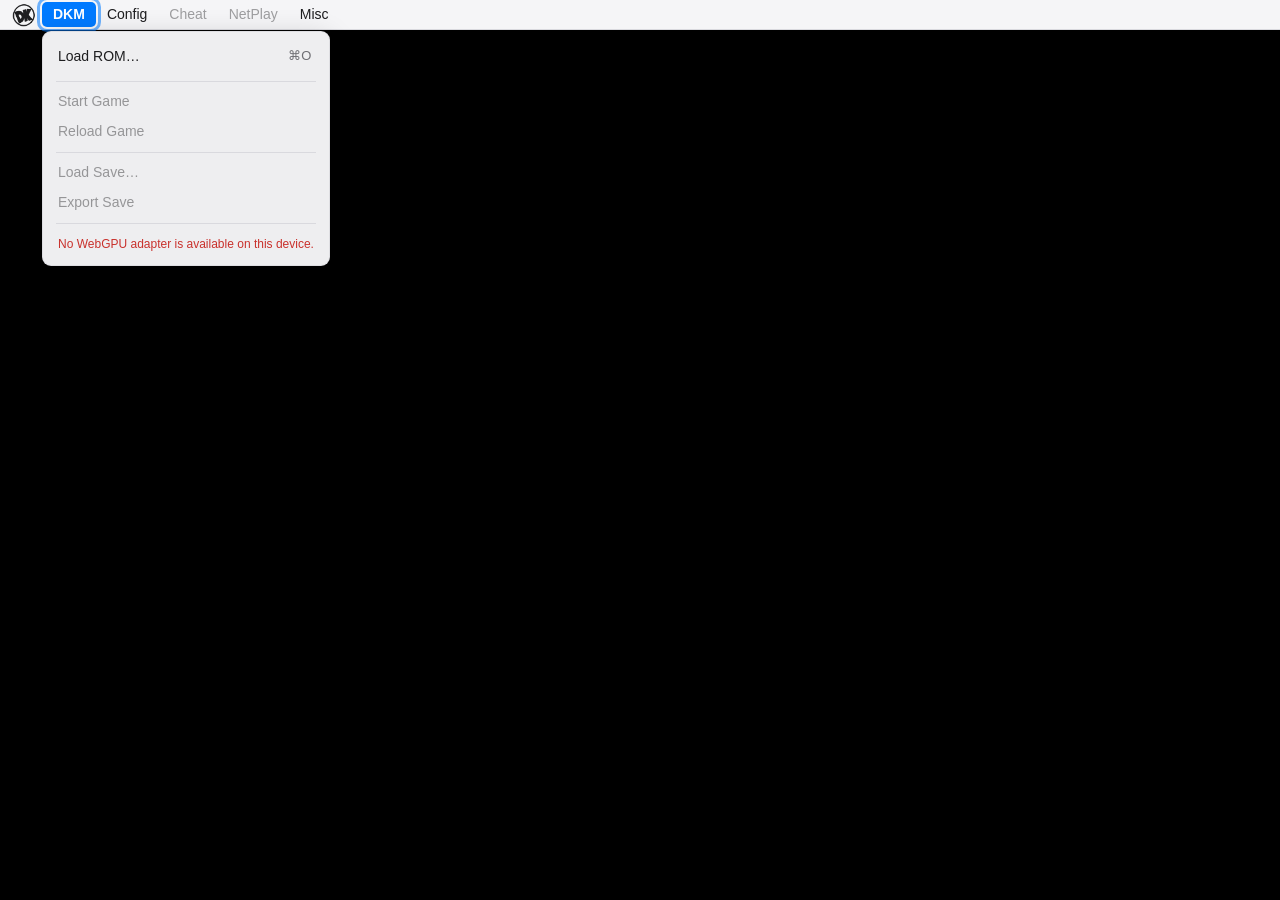
==== commit 41a969f4: "Preserve the tested Phase 2 browser player and mobile preview" ====
--- a/web/index.html
+++ b/web/index.html
@@ -24,16 +24,17 @@
 <nav id="app-menubar" class="app-menubar" aria-label="Application menu" role="menubar">
  <span class="menu-coin" role="img" aria-label="DK coin"><span class="dk-coin" aria-hidden="true"></span></span>
  <div class="menu-group desktop-menu"><button class="menu-trigger app-name" role="menuitem" aria-haspopup="menu" aria-expanded="false" aria-controls="menu-dkm">DKM</button><div id="menu-dkm" class="app-menu" role="menu" hidden><button role="menuitem" data-command="open-rom">Load ROM…<kbd>⌘O</kbd></button><hr><button role="menuitem" data-command="start-game" data-needs-game data-start-game>Start Game</button><button role="menuitem" data-command="reset-game" data-needs-game>Reload Game</button><hr><button role="menuitem" data-command="import-save" data-needs-game>Load Save…</button><button role="menuitem" data-command="export-save" data-needs-game>Export Save</button><hr><div class="menu-notices" role="none"><p id="status" role="status">Checking WebGPU…</p><p id="save-status" aria-live="polite"></p></div></div></div>
- <div class="menu-group desktop-menu"><button class="menu-trigger" role="menuitem" aria-haspopup="menu" aria-expanded="false" aria-controls="menu-config">Config</button><div id="menu-config" class="app-menu" role="menu" hidden><button role="menuitem" data-command="controllers"><span>Input…</span><small data-input-label>Keyboard (default)</small></button><button role="menuitem" data-command="devices">Devices…</button><button role="menuitem" data-command="options">Options…</button><hr><button role="menuitem" data-command="video">Video…</button><button role="menuitem" data-command="sound">Sound…</button><button role="menuitem" data-command="paths">Paths…</button><button role="menuitem" data-command="saves">Saves…</button><button role="menuitem" data-command="speed">Speed…</button></div></div>
+ <div class="menu-group desktop-menu"><button class="menu-trigger" role="menuitem" aria-haspopup="menu" aria-expanded="false" aria-controls="menu-config">Config</button><div id="menu-config" class="app-menu" role="menu" hidden><button role="menuitem" data-command="controllers"><span>Input…</span><small data-input-label>Keyboard (default)</small></button><button role="menuitem" data-command="devices">Devices…</button><button role="menuitem" data-command="options">Options…</button><hr><button role="menuitem" data-command="video">Video…</button><button role="menuitem" data-command="sound">Sound…</button><button role="menuitem" data-command="paths">Paths…</button><button role="menuitem" data-command="saves">Saves…</button><button role="menuitem" data-command="speed">Speed…</button><hr><button role="menuitem" data-command="load-config">Load Config…</button><button role="menuitem" data-command="save-config">Save Config…</button></div></div>
  <button class="menu-trigger desktop-menu unavailable-menu" role="menuitem" disabled title="Cheat support is not implemented">Cheat</button>
  <button class="menu-trigger desktop-menu unavailable-menu" role="menuitem" disabled title="NetPlay is not implemented">NetPlay</button>
  <div class="menu-group desktop-menu"><button class="menu-trigger" role="menuitem" aria-haspopup="menu" aria-expanded="false" aria-controls="menu-misc">Misc</button><div id="menu-misc" class="app-menu" role="menu" hidden><button role="menuitem" data-command="keyboard" disabled>Help</button><button role="menuitem" data-command="about" disabled>About</button></div></div>
- <div class="menu-group compact-more"><button class="menu-trigger" role="menuitem" aria-label="Application menu" aria-haspopup="menu" aria-expanded="false" aria-controls="menu-more">Menu<svg viewBox="0 0 24 24" aria-hidden="true"><use href="#icon-more"/></svg></button><div id="menu-more" class="app-menu" role="menu" hidden><p class="menu-section-label" role="presentation">DKM</p><button role="menuitem" data-command="open-rom">Load ROM…</button><hr><button role="menuitem" data-command="start-game" data-needs-game data-start-game>Start Game</button><button role="menuitem" data-command="reset-game" data-needs-game>Reload Game</button><hr><button role="menuitem" data-command="import-save" data-needs-game>Load Save…</button><button role="menuitem" data-command="export-save" data-needs-game>Export Save</button><hr><p class="menu-section-label" role="presentation">Config</p><button role="menuitem" data-command="controllers"><span>Input…</span><small data-input-label>Keyboard (default)</small></button><button role="menuitem" data-command="devices">Devices…</button><button role="menuitem" data-command="options">Options…</button><button role="menuitem" data-command="video">Video…</button><button role="menuitem" data-command="sound">Sound…</button><button role="menuitem" data-command="paths">Paths…</button><button role="menuitem" data-command="saves">Saves…</button><button role="menuitem" data-command="speed">Speed…</button><hr><button role="menuitem" disabled title="Cheat support is not implemented">Cheat</button><button role="menuitem" disabled title="NetPlay is not implemented">NetPlay</button><hr><p class="menu-section-label" role="presentation">Misc</p><button role="menuitem" data-command="keyboard" disabled>Help</button><button role="menuitem" data-command="about" disabled>About</button><hr><div class="menu-notices" role="none"><p data-status-copy="status" role="status"></p><p data-status-copy="save-status" aria-live="polite"></p></div></div></div>
+ <div class="menu-group compact-more"><button class="menu-trigger" role="menuitem" aria-label="Application menu" aria-haspopup="menu" aria-expanded="false" aria-controls="menu-more">Menu<svg viewBox="0 0 24 24" aria-hidden="true"><use href="#icon-more"/></svg></button><div id="menu-more" class="app-menu" role="menu" hidden><p class="menu-section-label" role="presentation">DKM</p><button role="menuitem" data-command="open-rom">Load ROM…</button><hr><button role="menuitem" data-command="start-game" data-needs-game data-start-game>Start Game</button><button role="menuitem" data-command="reset-game" data-needs-game>Reload Game</button><hr><button role="menuitem" data-command="import-save" data-needs-game>Load Save…</button><button role="menuitem" data-command="export-save" data-needs-game>Export Save</button><hr><p class="menu-section-label" role="presentation">Config</p><button role="menuitem" data-command="controllers"><span>Input…</span><small data-input-label>Keyboard (default)</small></button><button role="menuitem" data-command="devices">Devices…</button><button role="menuitem" data-command="options">Options…</button><button role="menuitem" data-command="video">Video…</button><button role="menuitem" data-command="sound">Sound…</button><button role="menuitem" data-command="paths">Paths…</button><button role="menuitem" data-command="saves">Saves…</button><button role="menuitem" data-command="speed">Speed…</button><hr><button role="menuitem" data-command="load-config">Load Config…</button><button role="menuitem" data-command="save-config">Save Config…</button><hr><button role="menuitem" disabled title="Cheat support is not implemented">Cheat</button><button role="menuitem" disabled title="NetPlay is not implemented">NetPlay</button><hr><p class="menu-section-label" role="presentation">Misc</p><button role="menuitem" data-command="keyboard" disabled>Help</button><button role="menuitem" data-command="about" disabled>About</button><hr><div class="menu-notices" role="none"><p data-status-copy="status" role="status"></p><p data-status-copy="save-status" aria-live="polite"></p></div></div></div>
 </nav>
 <main class="game-workspace">
  <section class="player" aria-label="Game player"><div class="screen-wrap"><canvas id="screen" width="768" height="672" tabindex="0" aria-label="Donkey Kong Country game screen"></canvas><div id="pause-overlay" class="pause-overlay" role="status" aria-live="polite" aria-atomic="true" hidden><div class="pause-card"><svg class="pause-symbol" viewBox="0 0 32 32" aria-hidden="true"><rect x="7" y="5" width="6" height="22" rx="2"/><rect x="19" y="5" width="6" height="22" rx="2"/></svg><h2 id="pause-title">Paused</h2><p id="pause-input"></p><p id="pause-hint"></p></div></div></div></section>
 </main>
 </div>
+<input id="config-file" type="file" accept=".json,application/json" hidden>
 <input id="rom-file" type="file" accept=".smc,.sfc" hidden>
 <dialog id="app-settings" class="settings-sheet" aria-labelledby="settings-title">
   <div class="sheet-header"><h2 id="settings-title">Config</h2><button id="settings-done" class="primary compact-button" type="button">Done</button></div>
@@ -54,14 +55,14 @@
           <button type="button" id="settings-tab-options" role="tab" data-settings-tab="options" aria-controls="settings-pane-options" aria-selected="false">Options</button>
         </div>
       <section id="settings-pane-controllers" class="settings-pane" data-settings-pane="controllers" role="tabpanel" aria-labelledby="settings-tab-controllers">
-        <div class="input-source-field"><label for="input-source">Input device</label><select id="input-source"><option value="keyboard" selected>Keyboard (default)</option><option value="gamepad">Gamepad</option></select></div>
+        <div class="input-source-field"><label for="input-player">Player</label><select id="input-player"><option value="0">Player 1</option><option value="1">Player 2</option></select><label for="input-source">Input device</label><select id="input-source"><option value="keyboard" selected>Keyboard (default)</option><option value="gamepad">Gamepad</option><option value="both">Keyboard and gamepad</option><option value="none">Disabled</option></select></div>
         <section id="keyboard-panel" class="keyboard-panel" aria-labelledby="keyboard-heading">
           <div class="controller-heading"><h2 id="keyboard-heading">Keyboard</h2></div>
-          <p class="small">Your keyboard is the default input. Choose Set key beside an action, press a key, then Save.</p>
+          <p class="small">Choose Set key to replace an assignment, or Add key for an alternate. Save to apply your changes.</p>
           <div class="keyboard-actions"><button id="keyboard-save" class="primary" type="button" disabled>Save</button><button id="keyboard-discard" type="button" disabled>Discard changes</button><button id="keyboard-defaults" type="button">Restore defaults</button><button id="keyboard-capture-cancel" type="button" hidden>Cancel learning</button></div>
           <p id="keyboard-draft" class="controller-draft">Default keyboard mapping</p><p id="keyboard-message" role="status" aria-live="polite"></p>
           <div id="keyboard-bindings" class="keyboard-binding-list"></div>
-          <p class="settings-footnote">Tab, Escape, Space, and system command combinations remain available for navigation and application shortcuts.</p>
+          <p class="settings-footnote">Tab and Escape are reserved during game-key capture. Space controls playback when unassigned.</p>
         </section>
         <section id="controller-panel" class="controller-panel" aria-labelledby="controller-heading" hidden>
       <div class="controller-heading"><h2 id="controller-heading">Input</h2></div>
@@ -72,6 +73,7 @@
         <label>Profile name<input id="controller-name" maxlength="80" autocomplete="off"></label>
         <label>Stick dead zone<input id="controller-deadzone" type="number" min="0.01" max="0.95" step="0.05" value="0.35"></label>
       </div>
+      <div class="controller-fields"><label>Player stick dead zone (%)<input id="player-deadzone" type="number" min="0" max="100" step="1" placeholder="Use profile"></label></div>
       <p id="controller-device-info" class="small"></p>
       <p id="controller-summary" class="small">Controller: connect and press a button</p>
       <div class="controller-actions">
@@ -98,42 +100,117 @@
       </details>
       <details class="controller-live"><summary>Live controller inputs</summary><p class="small">Inputs are shown even while this panel has focus. They are not sent to the game while configuring.</p><h3>Buttons</h3><p id="controller-live-buttons">—</p><h3>Axes</h3><p id="controller-live-axes">—</p><h3>Mapped game actions</h3><p id="controller-mapped">None</p></details>
     </section>
+        <details id="assist-shortcuts"><summary>Assist shortcuts</summary><p class="small">These shortcuts apply when Assist is enabled. Select a shortcut to learn a key or use the selected controller.</p><div id="assist-shortcut-rows"></div><p id="assist-shortcut-status" role="status"></p></details>
       </section>
       <section id="settings-pane-devices" class="settings-pane" data-settings-pane="devices" role="tabpanel" aria-labelledby="settings-tab-devices" hidden>
         <div class="pane-heading"><h3>Devices</h3><p>Keyboard and controllers available to this browser.</p></div>
+        <div class="settings-group"><div class="settings-row"><label for="controller-rumble">Stomp rumble</label><input id="controller-rumble" type="checkbox" checked></div><div class="settings-row"><label for="rumble-player">Test controller</label><select id="rumble-player"><option value="0">Player 1</option><option value="1">Player 2</option></select><button type="button" id="controller-rumble-test" disabled>Test rumble</button></div><p id="rumble-status" role="status"></p></div>
         <div id="device-list" class="settings-group device-list" aria-live="polite">Keyboard — default input. Connect a controller and press a button to make it available.</div>
         <p class="settings-footnote">Select a controller and assign its profile in Input.</p><button type="button" data-command="controllers">Open Input…</button>
       </section>
       <section id="settings-pane-options" class="settings-pane" data-settings-pane="options" role="tabpanel" aria-labelledby="settings-tab-options" hidden>
         <div class="pane-heading"><h3>Options</h3><p>Application behavior.</p></div>
-        <div class="settings-group"><div class="settings-row"><div><h4>Pause when inactive</h4><p>The game pauses when this page loses focus or is hidden.</p></div><span class="setting-value">On</span></div><div class="settings-row"><div><h4>Appearance</h4><p>Menus follow your system’s light or dark appearance.</p></div><span class="setting-value">System</span></div></div>
-        <p class="settings-footnote">These behaviors are fixed in the current browser build.</p><button type="button" data-command="keyboard" disabled>Keyboard Controls…</button>
+        <div class="settings-group">
+          <label class="settings-row"><span>Pause when the window loses focus</span><input type="checkbox" data-pref="pauseWhenInactive"></label>
+          <label class="settings-row"><span>Appearance</span><select data-pref="appearance"><option value="system">System</option><option value="light">Light</option><option value="dark">Dark</option></select></label>
+          <label class="settings-row"><span>Record diagnostics</span><input type="checkbox" data-pref="diagnostics"></label>
+          <div class="settings-row"><div><h4>Local repro file</h4><p>Includes a game-state checkpoint, input since that checkpoint, and recent worker timings.</p></div><button type="button" data-command="export-repro" data-needs-trace>Export Repro…</button></div>
+          <label class="settings-row"><span>Game on next load</span><select data-pref="variant"><option value="stock">Donkey Kong Country</option><option value="dixie">Dixie variant</option></select></label>
+        </div>
+      <button type="button" data-command="keyboard" disabled>Keyboard Controls…</button>
       </section>
       </section>
       <section id="settings-pane-video" class="settings-pane" data-settings-pane="video" role="tabpanel" aria-labelledby="settings-tab-video" hidden>
-        <div class="pane-heading"><h3>Video</h3><p>Original game presentation.</p></div>
-        <div class="settings-group"><div class="settings-row"><span>Display aspect</span><span class="setting-value">4:3</span></div><div class="settings-row"><span>Scaling</span><span class="setting-value">Nearest pixel</span></div><div class="settings-row"><div><h4>Full screen</h4><p>Fit the complete game image to the display.</p></div><button type="button" data-command="fullscreen" data-fullscreen-label>Enter Full Screen</button></div></div>
-        <p class="settings-footnote">Widescreen and additional graphics filters are not enabled in this build.</p>
+        <div class="pane-heading"><h3>Video</h3></div>
+        <h4>Presentation</h4>
+        <div class="settings-group">
+          <label class="settings-row"><span>Display aspect</span><select data-pref="aspect"><option value="4:3">4:3 · stock</option><option value="16:10">16:10 · widescreen</option><option value="16:9">16:9 · widescreen</option></select></label>
+          <label class="settings-row"><span>Pixel shape</span><select data-pref="pixelAspect"><option value="snes">SNES 7:6</option><option value="square">Square</option></select></label>
+          <label class="settings-row"><span>Windowed size</span><select data-pref="windowScale"><option value="fit">Fit window</option><option value="1">1×</option><option value="2">2×</option><option value="3">3×</option><option value="4">4×</option></select></label>
+          <label class="settings-row"><span>Full screen on Start</span><input type="checkbox" data-pref="fullscreenOnStart"></label>
+          <div class="settings-row"><span>Full screen</span><button type="button" data-command="fullscreen" data-fullscreen-label>Enter Full Screen</button></div>
+        </div>
+        <h4>Widescreen</h4>
+        <div class="settings-group">
+          <label class="settings-row"><span>Level edges</span><select data-pref="edge"><option value="glide">Glide</option><option value="reflect">Reflect</option><option value="bars">Black bars</option><option value="shift">Shift</option></select></label>
+          <label class="settings-row"><span>Experimental aquatic fixes</span><input type="checkbox" data-pref="aquaticFixes"></label>
+        </div>
+        <h4>Rendering</h4>
+        <div class="settings-group">
+          <label class="settings-row"><span>Phosphor colors</span><select data-pref="screenColor"><option value="raw">Raw</option><option value="crt">CRT</option><option value="composite">Composite</option><option value="trinitron">Trinitron</option></select></label>
+          <label class="settings-row"><span>Display</span><select data-pref="display"><option value="flat">Flat</option><option value="crt">CRT television</option></select></label>
+          <label class="settings-row"><span>Flat display filter</span><select data-pref="upscaler"><option value="nearest">Nearest</option><option value="bilinear">Bilinear</option><option value="sharp-bilinear">Sharp bilinear</option><option value="reconstruct">Reconstruct</option></select></label>
+          <label class="settings-row"><span>Frame generation</span><select data-pref="frameGeneration"><option value="off">Off</option><option value="poses">Smooth poses · 60 Hz</option><option value="midpoints">Smooth poses and motion · 120 Hz</option></select></label>
+        </div>
+        <h4>Reconstruction</h4>
+        <div class="settings-group">
+          <label class="settings-row"><span>Reconstruction mode</span><select data-pref="reconstruction"><option value="sharp">Sharp pixels</option><option value="dither">Dither decoding</option><option value="diagonal">Diagonal edges</option><option value="level-2">Level-2 slopes</option><option value="level-3">Level-3 slopes</option></select></label>
+          <label class="settings-row"><span>Edge strength (%)</span><input type="number" min="0" max="100" step="1" data-pref="strength"></label>
+          <label class="settings-row"><span>Softness (%)</span><input type="number" min="0" max="100" step="1" data-pref="softness"></label>
+          <label class="settings-row"><span>Smooth shading (%)</span><input type="number" min="0" max="100" step="1" data-pref="shading"></label>
+        </div>
+        <h4>CRT television</h4>
+        <div class="settings-group">
+          <label class="settings-row"><span>Preset</span><select data-pref="crtPreset"><option value="living-room">Living room</option><option value="studio">Studio monitor</option><option value="soft">Soft</option><option value="custom">Custom</option></select></label>
+          <label class="settings-row"><span>Scanlines (%)</span><input type="number" min="0" max="100" step="1" data-pref="scanlines"></label>
+          <label class="settings-row"><span>CRT sharpness (%)</span><input type="number" min="0" max="100" step="1" data-pref="sharpness"></label>
+          <label class="settings-row"><span>Phosphor mask</span><select data-pref="mask"><option value="none">None</option><option value="fine">Fine grille</option><option value="coarse">Coarse grille</option><option value="slot">Slot mask</option></select></label>
+          <label class="settings-row"><span>Mask strength (%)</span><input type="number" min="0" max="100" step="1" data-pref="maskStrength"></label>
+          <label class="settings-row"><span>Glow (%)</span><input type="number" min="0" max="100" step="1" data-pref="glow"></label>
+          <label class="settings-row"><span>Halation (%)</span><input type="number" min="0" max="100" step="1" data-pref="halation"></label>
+          <label class="settings-row"><span>Curvature (%)</span><input type="number" min="0" max="100" step="1" data-pref="curvature"></label>
+        </div>
+        <h4>HD materials</h4><div class="settings-group">
+          <label class="settings-row"><span>Use HD textures</span><input type="checkbox" data-pref="hdTextures"></label>
+          <label class="settings-row"><span>Edge cleanup (%)</span><input type="number" min="0" max="100" step="1" data-pref="hdPolish"></label>
+          <label class="settings-row"><span>Grounded finish (%)</span><input type="number" min="0" max="100" step="1" data-pref="hdFinish"></label>
+        </div><p class="settings-footnote">Choose a Materials folder in Config → Paths and reload the game to use it.</p>
+        <h4>Diagnostics</h4>
+        <div class="settings-group">
+          <label class="settings-row"><span>Visible layer</span><select data-pref="layer"><option value="all">All layers</option><option value="bg1">Background 1</option><option value="bg2">Background 2</option><option value="bg3">Background 3</option><option value="objects">Objects</option></select></label>
+          <label class="settings-row"><span>Show widescreen source overlay</span><input type="checkbox" data-pref="provenance"></label>
+        </div>
       </section>
       <section id="settings-pane-sound" class="settings-pane" data-settings-pane="sound" role="tabpanel" aria-labelledby="settings-tab-sound" hidden>
         <div class="pane-heading"><h3>Sound</h3><p>Original soundtrack and sound effects.</p></div>
-        <div class="settings-group"><div class="settings-row"><div><h4>Game audio</h4><p>Enable stereo sound while the game is running.</p></div><button type="button" data-command="audio" data-needs-game data-sound-label aria-pressed="false">Sound Off</button></div></div>
-        <p class="settings-footnote">Replacement music packs and volume adjustment are not enabled in this build.</p>
+        <div class="settings-group"><div class="settings-row"><div><h4>Game audio</h4><p>Play the original stereo soundtrack and sound effects.</p></div><button type="button" data-command="audio" data-sound-label aria-pressed="true">Sound On</button></div></div>
+        <div class="settings-group">
+          <label class="settings-row"><span>Volume · <output data-value-for="volume"></output>%</span><input type="range" min="0" max="100" data-pref="volume"></label>
+          <label class="settings-row"><span>Audio prebuffer</span><select data-pref="audioPreroll"><option value="1">1 block</option><option value="2">2 blocks</option><option value="3">3 blocks</option><option value="4">4 blocks</option></select></label>
+          <label class="settings-row"><span>Correct audio clock drift</span><input type="checkbox" data-pref="audioDriftCorrection"></label>
+          <label class="settings-row"><span>Music on next load</span><select data-pref="music"><option value="original">Original soundtrack</option><option value="msu1">MSU-1 pack</option></select></label>
+          <label class="settings-row"><span>Replacement music gain · <output data-value-for="musicGain"></output>×</span><input type="range" min="0" max="4" step=".01" data-pref="musicGain"></label>
+        </div>
+      <p id="soundtrack-status" class="settings-footnote" role="status" hidden></p>
       </section>
       <section id="settings-pane-paths" class="settings-pane" data-settings-pane="paths" role="tabpanel" aria-labelledby="settings-tab-paths" hidden>
         <div class="pane-heading"><h3>Paths</h3></div>
         <div class="settings-group"><div class="settings-row"><div><h4><label for="remember-rom">Remember ROM on this device</label></h4><p id="remember-rom-details">Keep a local copy for your next visit. Turning this off removes the copy and keeps your cartridge saves.</p></div><input id="remember-rom" type="checkbox" checked disabled aria-describedby="remember-rom-details"></div></div>
+        <label class="settings-row"><span>HD materials folder</span><input id="hd-folder" type="file" webkitdirectory multiple></label>
+        <div class="settings-row"><span id="hd-pack-status" role="status">Checking HD storage…</span><button id="forget-hd" type="button" disabled>Forget HD Materials</button></div>
+        <label class="settings-row"><span>Music pack folder</span><input id="music-folder" type="file" webkitdirectory multiple></label>
+        <label class="settings-row"><span>Music pack archive</span><input id="music-archive" type="file" accept=".msu1,.zip"></label>
+        <div class="settings-row"><span id="music-pack-status" role="status">Checking music storage…</span><button id="forget-music" type="button" disabled>Forget Music Pack</button></div>
         <p id="rom-storage-status" class="settings-footnote" role="status">Checking local storage…</p>
       </section>
       <section id="settings-pane-speed" class="settings-pane" data-settings-pane="speed" role="tabpanel" aria-labelledby="settings-tab-speed" hidden>
         <div class="pane-heading"><h3>Speed</h3><p>Game timing and playback.</p></div>
-        <div class="settings-group"><div class="settings-row"><div><h4>Game speed</h4><p>Original fixed game timing.</p></div><span class="setting-value">Normal · 1×</span></div><div class="settings-row"><div><h4>Playback</h4><p>Close Config and continue the game.</p></div><button type="button" data-command="toggle" data-needs-game data-toggle-label>Start</button></div></div>
-        <p class="settings-footnote">Fast-forward, slow motion, and rewind are not enabled in this build.</p>
+        <div class="settings-group">
+          <label class="settings-row"><span>Game speed</span><select data-pref="speed"><option value="1">Normal · 1×</option><option value="2">Fast · 2×</option><option value="3">Fastest · 3×</option></select></label>
+          <label class="settings-row"><span>Gameplay Assist</span><input type="checkbox" data-pref="assist"></label>
+          <div class="settings-row"><span>Frame control</span><div class="command-buttons"><button type="button" data-needs-assist data-command="rewind-step">Rewind</button><button type="button" data-needs-game data-command="frame-step">Advance one frame</button></div></div>
+          <div class="settings-row"><span>Playback</span><button type="button" data-needs-game data-command="toggle" data-toggle-label>Start</button></div>
+        </div>
+        <p class="settings-footnote">Assist keeps a short rewind history and enables your assigned shortcuts. Fast playback mutes game audio.</p>
       </section>
       <section id="settings-pane-saves" class="settings-pane" data-settings-pane="saves" role="tabpanel" aria-labelledby="settings-tab-saves" hidden>
         <div class="pane-heading"><h3>Saves</h3><p>Import or export your cartridge save.</p></div>
         <div class="settings-group"><div class="settings-row"><div><h4>Saved in this browser</h4><p>Save at Candy’s in the game. Your cartridge save is kept here automatically.</p></div><span class="row-symbol"><svg viewBox="0 0 24 24"><use href="#icon-save"/></svg></span></div></div>
         <div class="settings-group"><div class="settings-row"><div><h4>Export game save</h4><p>Keep a copy or move your progress to another browser.</p></div><button id="export-save" disabled>Export…</button></div><div class="settings-row"><div><h4>Import game save</h4><p>Choose a 2,048-byte cartridge save, then reopen your ROM.</p></div><label class="button" id="import-label" aria-disabled="true" for="save-file">Choose File…<input id="save-file" type="file" accept=".srm,.sav" hidden disabled></label></div></div>
+        <div class="settings-group">
+          <label class="settings-row"><span>Save state slot</span><select data-pref="stateSlot"><option value="1">Slot 1</option><option value="2">Slot 2</option><option value="3">Slot 3</option><option value="4">Slot 4</option><option value="5">Slot 5</option></select></label>
+          <div class="settings-row"><span>Game state</span><div class="command-buttons"><button type="button" data-command="quick-save" data-needs-game>Save State</button><button type="button" data-command="quick-load" data-needs-game>Load State</button></div></div>
+        </div>
         <p class="settings-footnote">Saves belong to this browser and local address. Export a copy before clearing browser data.</p>
       </section>
 
--- a/web/style.css
+++ b/web/style.css
@@ -20,9 +20,7 @@
   color: var(--text);
   font-size: 16px;
 }
-@media (prefers-color-scheme: dark) {
-  :root {--app:#1c1c1e;--surface:#2c2c2e;--surface-secondary:#242426;--sidebar:#242426;--text:#f5f5f7;--secondary:#aaaab2;--line:#444447;--control:#3a3a3c;--control-hover:#48484b;--accent:#0a84ff;--accent-hover:#3699ff;--danger:#ff6961;--menu:rgb(46 46 49 / .96);--shadow:0 22px 70px #0008}
-}
+:root[data-appearance="dark"] {--app:#1c1c1e;--surface:#2c2c2e;--surface-secondary:#242426;--sidebar:#242426;--text:#f5f5f7;--secondary:#aaaab2;--line:#444447;--control:#3a3a3c;--control-hover:#48484b;--accent:#0a84ff;--accent-hover:#3699ff;--danger:#ff6961;--menu:rgb(46 46 49 / .96);--shadow:0 22px 70px #0008}
 * {box-sizing:border-box}
 body {margin:0;overflow:hidden;background:var(--app)}
 button,input,select {font:inherit}
@@ -256,3 +254,5 @@
   #pause-hint {font-size:13px;line-height:1.4}
 }
 @media (prefers-reduced-motion:no-preference) {button,.button {transition:background-color .12s ease,color .12s ease}.settings-sheet[open] {animation:sheet-appear .15s ease-out}@keyframes sheet-appear {from{opacity:0;transform:translateY(5px)}to{opacity:1;transform:translateY(0)}}}
+
+.command-buttons {display:flex;flex-wrap:wrap;justify-content:flex-end;gap:6px}
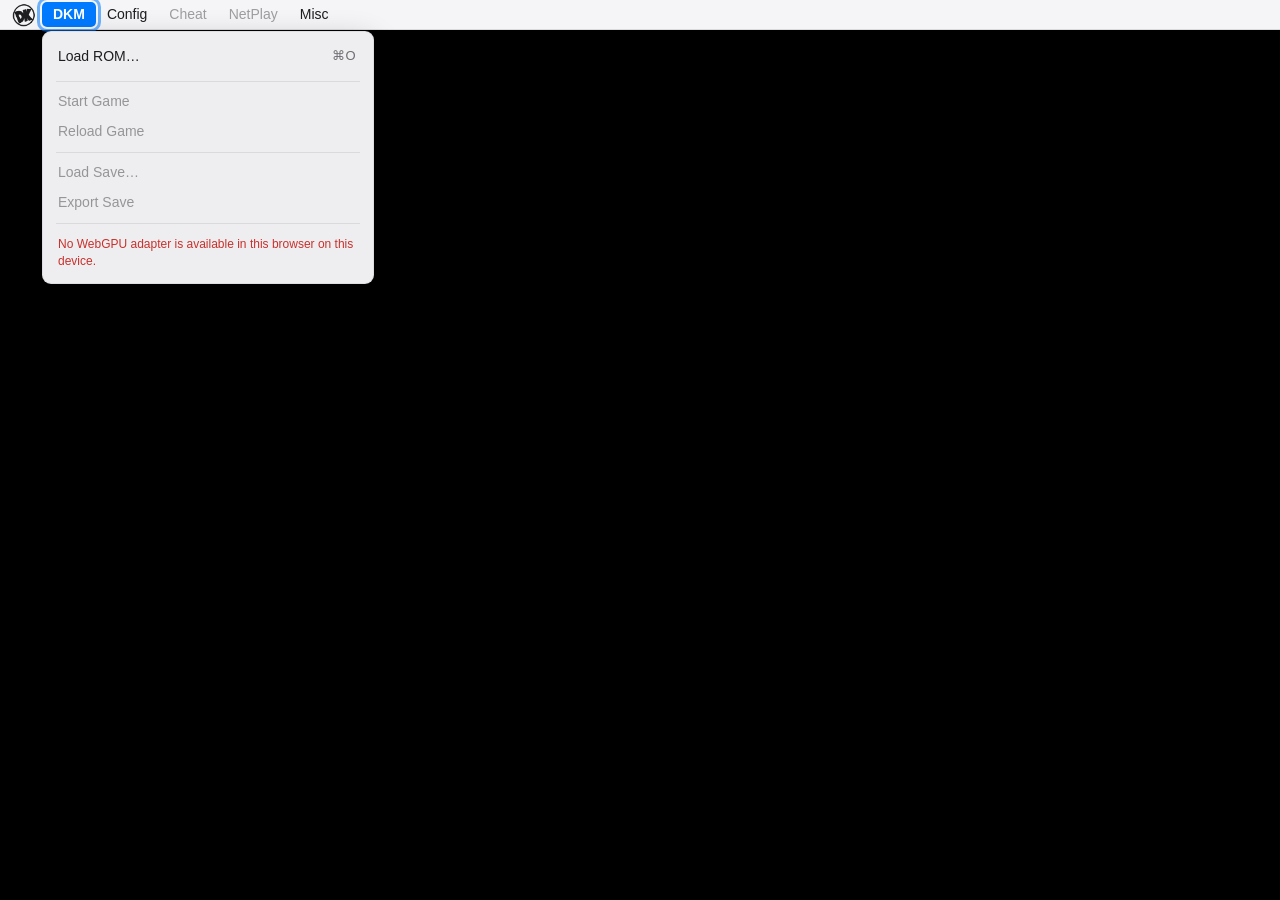
==== commit 54a54a61: "Build the clean stock v1.1.0 browser player" ====
--- a/web/index.html
+++ b/web/index.html
@@ -100,7 +100,7 @@
       </details>
       <details class="controller-live"><summary>Live controller inputs</summary><p class="small">Inputs are shown even while this panel has focus. They are not sent to the game while configuring.</p><h3>Buttons</h3><p id="controller-live-buttons">—</p><h3>Axes</h3><p id="controller-live-axes">—</p><h3>Mapped game actions</h3><p id="controller-mapped">None</p></details>
     </section>
-        <details id="assist-shortcuts"><summary>Assist shortcuts</summary><p class="small">These shortcuts apply when Assist is enabled. Select a shortcut to learn a key or use the selected controller.</p><div id="assist-shortcut-rows"></div><p id="assist-shortcut-status" role="status"></p></details>
+        <details id="assist-shortcuts"><summary>Save-state shortcuts</summary><p class="small">Assign a key or controller input to save or load the slot selected in Config → Saves.</p><div id="assist-shortcut-rows"></div><p id="assist-shortcut-status" role="status"></p></details>
       </section>
       <section id="settings-pane-devices" class="settings-pane" data-settings-pane="devices" role="tabpanel" aria-labelledby="settings-tab-devices" hidden>
         <div class="pane-heading"><h3>Devices</h3><p>Keyboard and controllers available to this browser.</p></div>
@@ -113,62 +113,16 @@
         <div class="settings-group">
           <label class="settings-row"><span>Pause when the window loses focus</span><input type="checkbox" data-pref="pauseWhenInactive"></label>
           <label class="settings-row"><span>Appearance</span><select data-pref="appearance"><option value="system">System</option><option value="light">Light</option><option value="dark">Dark</option></select></label>
-          <label class="settings-row"><span>Record diagnostics</span><input type="checkbox" data-pref="diagnostics"></label>
-          <div class="settings-row"><div><h4>Local repro file</h4><p>Includes a game-state checkpoint, input since that checkpoint, and recent worker timings.</p></div><button type="button" data-command="export-repro" data-needs-trace>Export Repro…</button></div>
-          <label class="settings-row"><span>Game on next load</span><select data-pref="variant"><option value="stock">Donkey Kong Country</option><option value="dixie">Dixie variant</option></select></label>
         </div>
       <button type="button" data-command="keyboard" disabled>Keyboard Controls…</button>
       </section>
       </section>
       <section id="settings-pane-video" class="settings-pane" data-settings-pane="video" role="tabpanel" aria-labelledby="settings-tab-video" hidden>
         <div class="pane-heading"><h3>Video</h3></div>
-        <h4>Presentation</h4>
         <div class="settings-group">
-          <label class="settings-row"><span>Display aspect</span><select data-pref="aspect"><option value="4:3">4:3 · stock</option><option value="16:10">16:10 · widescreen</option><option value="16:9">16:9 · widescreen</option></select></label>
-          <label class="settings-row"><span>Pixel shape</span><select data-pref="pixelAspect"><option value="snes">SNES 7:6</option><option value="square">Square</option></select></label>
-          <label class="settings-row"><span>Windowed size</span><select data-pref="windowScale"><option value="fit">Fit window</option><option value="1">1×</option><option value="2">2×</option><option value="3">3×</option><option value="4">4×</option></select></label>
+          <div class="settings-row"><span>Game display</span><span>256 × 224 · 4:3</span></div>
           <label class="settings-row"><span>Full screen on Start</span><input type="checkbox" data-pref="fullscreenOnStart"></label>
           <div class="settings-row"><span>Full screen</span><button type="button" data-command="fullscreen" data-fullscreen-label>Enter Full Screen</button></div>
-        </div>
-        <h4>Widescreen</h4>
-        <div class="settings-group">
-          <label class="settings-row"><span>Level edges</span><select data-pref="edge"><option value="glide">Glide</option><option value="reflect">Reflect</option><option value="bars">Black bars</option><option value="shift">Shift</option></select></label>
-          <label class="settings-row"><span>Experimental aquatic fixes</span><input type="checkbox" data-pref="aquaticFixes"></label>
-        </div>
-        <h4>Rendering</h4>
-        <div class="settings-group">
-          <label class="settings-row"><span>Phosphor colors</span><select data-pref="screenColor"><option value="raw">Raw</option><option value="crt">CRT</option><option value="composite">Composite</option><option value="trinitron">Trinitron</option></select></label>
-          <label class="settings-row"><span>Display</span><select data-pref="display"><option value="flat">Flat</option><option value="crt">CRT television</option></select></label>
-          <label class="settings-row"><span>Flat display filter</span><select data-pref="upscaler"><option value="nearest">Nearest</option><option value="bilinear">Bilinear</option><option value="sharp-bilinear">Sharp bilinear</option><option value="reconstruct">Reconstruct</option></select></label>
-          <label class="settings-row"><span>Frame generation</span><select data-pref="frameGeneration"><option value="off">Off</option><option value="poses">Smooth poses · 60 Hz</option><option value="midpoints">Smooth poses and motion · 120 Hz</option></select></label>
-        </div>
-        <h4>Reconstruction</h4>
-        <div class="settings-group">
-          <label class="settings-row"><span>Reconstruction mode</span><select data-pref="reconstruction"><option value="sharp">Sharp pixels</option><option value="dither">Dither decoding</option><option value="diagonal">Diagonal edges</option><option value="level-2">Level-2 slopes</option><option value="level-3">Level-3 slopes</option></select></label>
-          <label class="settings-row"><span>Edge strength (%)</span><input type="number" min="0" max="100" step="1" data-pref="strength"></label>
-          <label class="settings-row"><span>Softness (%)</span><input type="number" min="0" max="100" step="1" data-pref="softness"></label>
-          <label class="settings-row"><span>Smooth shading (%)</span><input type="number" min="0" max="100" step="1" data-pref="shading"></label>
-        </div>
-        <h4>CRT television</h4>
-        <div class="settings-group">
-          <label class="settings-row"><span>Preset</span><select data-pref="crtPreset"><option value="living-room">Living room</option><option value="studio">Studio monitor</option><option value="soft">Soft</option><option value="custom">Custom</option></select></label>
-          <label class="settings-row"><span>Scanlines (%)</span><input type="number" min="0" max="100" step="1" data-pref="scanlines"></label>
-          <label class="settings-row"><span>CRT sharpness (%)</span><input type="number" min="0" max="100" step="1" data-pref="sharpness"></label>
-          <label class="settings-row"><span>Phosphor mask</span><select data-pref="mask"><option value="none">None</option><option value="fine">Fine grille</option><option value="coarse">Coarse grille</option><option value="slot">Slot mask</option></select></label>
-          <label class="settings-row"><span>Mask strength (%)</span><input type="number" min="0" max="100" step="1" data-pref="maskStrength"></label>
-          <label class="settings-row"><span>Glow (%)</span><input type="number" min="0" max="100" step="1" data-pref="glow"></label>
-          <label class="settings-row"><span>Halation (%)</span><input type="number" min="0" max="100" step="1" data-pref="halation"></label>
-          <label class="settings-row"><span>Curvature (%)</span><input type="number" min="0" max="100" step="1" data-pref="curvature"></label>
-        </div>
-        <h4>HD materials</h4><div class="settings-group">
-          <label class="settings-row"><span>Use HD textures</span><input type="checkbox" data-pref="hdTextures"></label>
-          <label class="settings-row"><span>Edge cleanup (%)</span><input type="number" min="0" max="100" step="1" data-pref="hdPolish"></label>
-          <label class="settings-row"><span>Grounded finish (%)</span><input type="number" min="0" max="100" step="1" data-pref="hdFinish"></label>
-        </div><p class="settings-footnote">Choose a Materials folder in Config → Paths and reload the game to use it.</p>
-        <h4>Diagnostics</h4>
-        <div class="settings-group">
-          <label class="settings-row"><span>Visible layer</span><select data-pref="layer"><option value="all">All layers</option><option value="bg1">Background 1</option><option value="bg2">Background 2</option><option value="bg3">Background 3</option><option value="objects">Objects</option></select></label>
-          <label class="settings-row"><span>Show widescreen source overlay</span><input type="checkbox" data-pref="provenance"></label>
         </div>
       </section>
       <section id="settings-pane-sound" class="settings-pane" data-settings-pane="sound" role="tabpanel" aria-labelledby="settings-tab-sound" hidden>
@@ -178,40 +132,29 @@
           <label class="settings-row"><span>Volume · <output data-value-for="volume"></output>%</span><input type="range" min="0" max="100" data-pref="volume"></label>
           <label class="settings-row"><span>Audio prebuffer</span><select data-pref="audioPreroll"><option value="1">1 block</option><option value="2">2 blocks</option><option value="3">3 blocks</option><option value="4">4 blocks</option></select></label>
           <label class="settings-row"><span>Correct audio clock drift</span><input type="checkbox" data-pref="audioDriftCorrection"></label>
-          <label class="settings-row"><span>Music on next load</span><select data-pref="music"><option value="original">Original soundtrack</option><option value="msu1">MSU-1 pack</option></select></label>
-          <label class="settings-row"><span>Replacement music gain · <output data-value-for="musicGain"></output>×</span><input type="range" min="0" max="4" step=".01" data-pref="musicGain"></label>
         </div>
-      <p id="soundtrack-status" class="settings-footnote" role="status" hidden></p>
       </section>
       <section id="settings-pane-paths" class="settings-pane" data-settings-pane="paths" role="tabpanel" aria-labelledby="settings-tab-paths" hidden>
         <div class="pane-heading"><h3>Paths</h3></div>
         <div class="settings-group"><div class="settings-row"><div><h4><label for="remember-rom">Remember ROM on this device</label></h4><p id="remember-rom-details">Keep a local copy for your next visit. Turning this off removes the copy and keeps your cartridge saves.</p></div><input id="remember-rom" type="checkbox" checked disabled aria-describedby="remember-rom-details"></div></div>
-        <label class="settings-row"><span>HD materials folder</span><input id="hd-folder" type="file" webkitdirectory multiple></label>
-        <div class="settings-row"><span id="hd-pack-status" role="status">Checking HD storage…</span><button id="forget-hd" type="button" disabled>Forget HD Materials</button></div>
-        <label class="settings-row"><span>Music pack folder</span><input id="music-folder" type="file" webkitdirectory multiple></label>
-        <label class="settings-row"><span>Music pack archive</span><input id="music-archive" type="file" accept=".msu1,.zip"></label>
-        <div class="settings-row"><span id="music-pack-status" role="status">Checking music storage…</span><button id="forget-music" type="button" disabled>Forget Music Pack</button></div>
         <p id="rom-storage-status" class="settings-footnote" role="status">Checking local storage…</p>
       </section>
       <section id="settings-pane-speed" class="settings-pane" data-settings-pane="speed" role="tabpanel" aria-labelledby="settings-tab-speed" hidden>
         <div class="pane-heading"><h3>Speed</h3><p>Game timing and playback.</p></div>
         <div class="settings-group">
-          <label class="settings-row"><span>Game speed</span><select data-pref="speed"><option value="1">Normal · 1×</option><option value="2">Fast · 2×</option><option value="3">Fastest · 3×</option></select></label>
-          <label class="settings-row"><span>Gameplay Assist</span><input type="checkbox" data-pref="assist"></label>
-          <div class="settings-row"><span>Frame control</span><div class="command-buttons"><button type="button" data-needs-assist data-command="rewind-step">Rewind</button><button type="button" data-needs-game data-command="frame-step">Advance one frame</button></div></div>
+          <div class="settings-row"><span>Game speed</span><span>Normal · 1×</span></div>
           <div class="settings-row"><span>Playback</span><button type="button" data-needs-game data-command="toggle" data-toggle-label>Start</button></div>
         </div>
-        <p class="settings-footnote">Assist keeps a short rewind history and enables your assigned shortcuts. Fast playback mutes game audio.</p>
       </section>
       <section id="settings-pane-saves" class="settings-pane" data-settings-pane="saves" role="tabpanel" aria-labelledby="settings-tab-saves" hidden>
-        <div class="pane-heading"><h3>Saves</h3><p>Import or export your cartridge save.</p></div>
+        <div class="pane-heading"><h3>Saves</h3><p>Manage cartridge saves and save states.</p></div>
         <div class="settings-group"><div class="settings-row"><div><h4>Saved in this browser</h4><p>Save at Candy’s in the game. Your cartridge save is kept here automatically.</p></div><span class="row-symbol"><svg viewBox="0 0 24 24"><use href="#icon-save"/></svg></span></div></div>
-        <div class="settings-group"><div class="settings-row"><div><h4>Export game save</h4><p>Keep a copy or move your progress to another browser.</p></div><button id="export-save" disabled>Export…</button></div><div class="settings-row"><div><h4>Import game save</h4><p>Choose a 2,048-byte cartridge save, then reopen your ROM.</p></div><label class="button" id="import-label" aria-disabled="true" for="save-file">Choose File…<input id="save-file" type="file" accept=".srm,.sav" hidden disabled></label></div></div>
+        <div class="settings-group"><div class="settings-row"><div><h4>Export game save</h4><p>Keep a copy or move your progress to another browser.</p></div><button id="export-save" disabled>Export…</button></div><div class="settings-row"><div><h4>Import game save</h4><p>Choose a 2,048-byte cartridge save, then choose Reload Game.</p></div><label class="button" id="import-label" aria-disabled="true" for="save-file">Choose File…<input id="save-file" type="file" accept=".srm,.sav" hidden disabled></label></div></div>
         <div class="settings-group">
           <label class="settings-row"><span>Save state slot</span><select data-pref="stateSlot"><option value="1">Slot 1</option><option value="2">Slot 2</option><option value="3">Slot 3</option><option value="4">Slot 4</option><option value="5">Slot 5</option></select></label>
           <div class="settings-row"><span>Game state</span><div class="command-buttons"><button type="button" data-command="quick-save" data-needs-game>Save State</button><button type="button" data-command="quick-load" data-needs-game>Load State</button></div></div>
         </div>
-        <p class="settings-footnote">Saves belong to this browser and local address. Export a copy before clearing browser data.</p>
+        <p class="settings-footnote">Save states stay in this browser. Export Save downloads your cartridge progress.</p>
       </section>
 
     </div>
@@ -219,7 +162,7 @@
 </dialog>
 <dialog id="help-dialog" class="help-sheet" aria-labelledby="help-title">
   <div class="sheet-header"><h2 id="help-title">Help</h2><button type="button" class="primary compact-button" data-close-help>Done</button></div>
-  <div class="help-content"><div id="help-content" class="markdown-content"></div><p id="frame-info" class="technical-note">256 × 224</p></div>
+  <div class="help-content"><div id="help-content" class="markdown-content"></div></div>
 </dialog>
 <dialog id="about-dialog" class="about-sheet" aria-labelledby="about-title"><button class="about-close icon-button" data-close-about aria-label="Close about">×</button><span class="dk-coin" role="img" aria-label="DK coin"></span><h2 id="about-title">About</h2><div id="about-content" class="markdown-content"></div><button class="primary" data-close-about>Done</button></dialog>
 </body>
--- a/web/style.css
+++ b/web/style.css
@@ -114,7 +114,6 @@
 .row-symbol {color:var(--accent)}
 .settings-footnote,.small {font-size:13px;line-height:1.55;color:var(--secondary)}
 .settings-footnote {margin-top:16px}
-.technical-note {font-size:12px;color:var(--secondary);margin-top:22px;font-variant-numeric:tabular-nums}
 .help-sheet {width:min(640px,calc(100vw - 32px));max-height:calc(100dvh - 32px);padding:0;border:1px solid var(--line);border-radius:15px;background:var(--surface-secondary);color:var(--text);box-shadow:var(--shadow);overflow:auto;overscroll-behavior:contain}
 .help-content {padding:24px}
 .markdown-content {font-size:16px;line-height:1.6;text-align:left;overflow-wrap:anywhere;min-width:0}
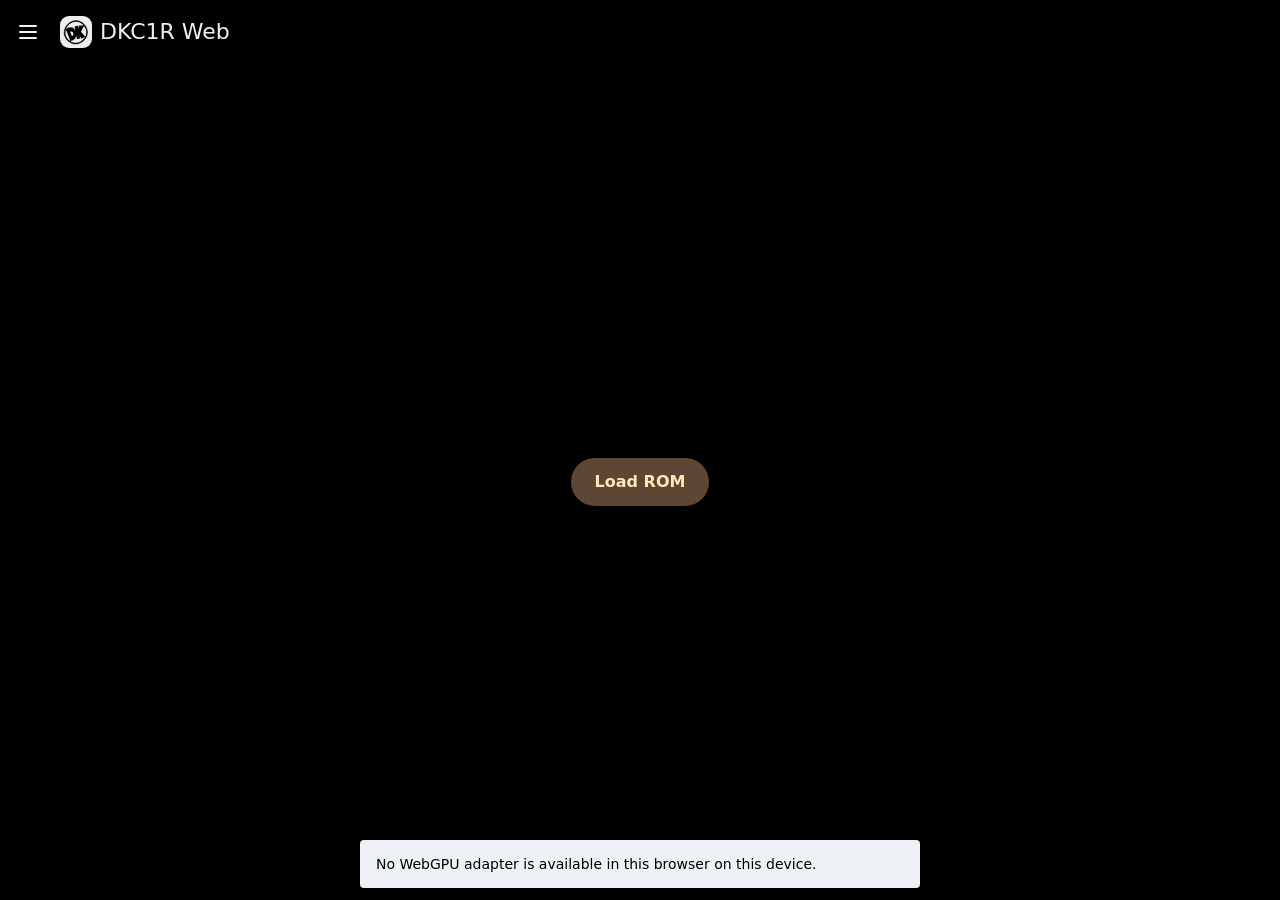
==== commit a726dd33: "Release DKC1R Web v1.1.2" ====
--- a/web/index.html
+++ b/web/index.html
@@ -1,169 +1,251 @@
 <!doctype html>
-<html lang="en">
+<html lang="en" data-appearance="black">
 <head>
   <meta charset="utf-8">
   <meta name="viewport" content="width=device-width, initial-scale=1, viewport-fit=cover">
   <meta name="color-scheme" content="light dark">
-  <meta name="theme-color" content="#f5f5f7">
-  <title>Donkey Kong Country</title>
+  <meta name="theme-color" content="#000000">
+  <title>DKC1R Web</title>
   <link rel="icon" href="./favicon.ico" type="image/x-icon" sizes="16x16 32x32 48x48">
   <link rel="icon" href="./favicon.png" type="image/png" sizes="64x64">
   <link rel="stylesheet" href="./style.css">
   <script type="module" src="./main.js"></script>
 </head>
 <body>
-<svg viewBox="0 0 24 24" xmlns="http://www.w3.org/2000/svg" class="icon-definitions" aria-hidden="true"><defs>
-<symbol id="icon-controller" viewBox="0 0 24 24"><path d="M7.5 7.5h9c2 0 3.5 1.8 4 4l1 5c.4 2-1.6 3.2-3 1.8l-3-2.8h-7l-3 2.8c-1.4 1.4-3.4.2-3-1.8l1-5c.5-2.2 2-4 4-4Z"/><path d="M7.5 10v5m-2.5-2.5h5m5.5-1.5h.01m2.5 3h.01"/></symbol>
-<symbol id="icon-sliders" viewBox="0 0 24 24"><path d="M4 6h16M4 12h16M4 18h16"/><path d="M8 3v6m8 0v6m-6 0v6"/></symbol>
-<symbol id="icon-save" viewBox="0 0 24 24"><path d="M5 3h12l4 4v14H3V3h2Z"/><path d="M7 3v6h10V3M7 21v-8h10v8"/></symbol>
-<symbol id="icon-keyboard" viewBox="0 0 24 24"><rect x="2" y="5" width="20" height="14" rx="3"/><path d="M6 9h.01M10 9h.01M14 9h.01M18 9h.01M6 12h.01M10 12h.01M14 12h.01M18 12h.01M7 16h10"/></symbol>
-<symbol id="icon-more" viewBox="0 0 24 24"><circle cx="5" cy="12" r="1"/><circle cx="12" cy="12" r="1"/><circle cx="19" cy="12" r="1"/></symbol>
-<symbol id="icon-folder" viewBox="0 0 24 24"><path d="M3 7a2 2 0 0 1 2-2h5l2 2h7a2 2 0 0 1 2 2v10H3V7Z"/></symbol>
-</defs></svg>
-<div class="app-window">
-<nav id="app-menubar" class="app-menubar" aria-label="Application menu" role="menubar">
- <span class="menu-coin" role="img" aria-label="DK coin"><span class="dk-coin" aria-hidden="true"></span></span>
- <div class="menu-group desktop-menu"><button class="menu-trigger app-name" role="menuitem" aria-haspopup="menu" aria-expanded="false" aria-controls="menu-dkm">DKM</button><div id="menu-dkm" class="app-menu" role="menu" hidden><button role="menuitem" data-command="open-rom">Load ROM…<kbd>⌘O</kbd></button><hr><button role="menuitem" data-command="start-game" data-needs-game data-start-game>Start Game</button><button role="menuitem" data-command="reset-game" data-needs-game>Reload Game</button><hr><button role="menuitem" data-command="import-save" data-needs-game>Load Save…</button><button role="menuitem" data-command="export-save" data-needs-game>Export Save</button><hr><div class="menu-notices" role="none"><p id="status" role="status">Checking WebGPU…</p><p id="save-status" aria-live="polite"></p></div></div></div>
- <div class="menu-group desktop-menu"><button class="menu-trigger" role="menuitem" aria-haspopup="menu" aria-expanded="false" aria-controls="menu-config">Config</button><div id="menu-config" class="app-menu" role="menu" hidden><button role="menuitem" data-command="controllers"><span>Input…</span><small data-input-label>Keyboard (default)</small></button><button role="menuitem" data-command="devices">Devices…</button><button role="menuitem" data-command="options">Options…</button><hr><button role="menuitem" data-command="video">Video…</button><button role="menuitem" data-command="sound">Sound…</button><button role="menuitem" data-command="paths">Paths…</button><button role="menuitem" data-command="saves">Saves…</button><button role="menuitem" data-command="speed">Speed…</button><hr><button role="menuitem" data-command="load-config">Load Config…</button><button role="menuitem" data-command="save-config">Save Config…</button></div></div>
- <button class="menu-trigger desktop-menu unavailable-menu" role="menuitem" disabled title="Cheat support is not implemented">Cheat</button>
- <button class="menu-trigger desktop-menu unavailable-menu" role="menuitem" disabled title="NetPlay is not implemented">NetPlay</button>
- <div class="menu-group desktop-menu"><button class="menu-trigger" role="menuitem" aria-haspopup="menu" aria-expanded="false" aria-controls="menu-misc">Misc</button><div id="menu-misc" class="app-menu" role="menu" hidden><button role="menuitem" data-command="keyboard" disabled>Help</button><button role="menuitem" data-command="about" disabled>About</button></div></div>
- <div class="menu-group compact-more"><button class="menu-trigger" role="menuitem" aria-label="Application menu" aria-haspopup="menu" aria-expanded="false" aria-controls="menu-more">Menu<svg viewBox="0 0 24 24" aria-hidden="true"><use href="#icon-more"/></svg></button><div id="menu-more" class="app-menu" role="menu" hidden><p class="menu-section-label" role="presentation">DKM</p><button role="menuitem" data-command="open-rom">Load ROM…</button><hr><button role="menuitem" data-command="start-game" data-needs-game data-start-game>Start Game</button><button role="menuitem" data-command="reset-game" data-needs-game>Reload Game</button><hr><button role="menuitem" data-command="import-save" data-needs-game>Load Save…</button><button role="menuitem" data-command="export-save" data-needs-game>Export Save</button><hr><p class="menu-section-label" role="presentation">Config</p><button role="menuitem" data-command="controllers"><span>Input…</span><small data-input-label>Keyboard (default)</small></button><button role="menuitem" data-command="devices">Devices…</button><button role="menuitem" data-command="options">Options…</button><button role="menuitem" data-command="video">Video…</button><button role="menuitem" data-command="sound">Sound…</button><button role="menuitem" data-command="paths">Paths…</button><button role="menuitem" data-command="saves">Saves…</button><button role="menuitem" data-command="speed">Speed…</button><hr><button role="menuitem" data-command="load-config">Load Config…</button><button role="menuitem" data-command="save-config">Save Config…</button><hr><button role="menuitem" disabled title="Cheat support is not implemented">Cheat</button><button role="menuitem" disabled title="NetPlay is not implemented">NetPlay</button><hr><p class="menu-section-label" role="presentation">Misc</p><button role="menuitem" data-command="keyboard" disabled>Help</button><button role="menuitem" data-command="about" disabled>About</button><hr><div class="menu-notices" role="none"><p data-status-copy="status" role="status"></p><p data-status-copy="save-status" aria-live="polite"></p></div></div></div>
-</nav>
-<main class="game-workspace">
- <section class="player" aria-label="Game player"><div class="screen-wrap"><canvas id="screen" width="768" height="672" tabindex="0" aria-label="Donkey Kong Country game screen"></canvas><div id="pause-overlay" class="pause-overlay" role="status" aria-live="polite" aria-atomic="true" hidden><div class="pause-card"><svg class="pause-symbol" viewBox="0 0 32 32" aria-hidden="true"><rect x="7" y="5" width="6" height="22" rx="2"/><rect x="19" y="5" width="6" height="22" rx="2"/></svg><h2 id="pause-title">Paused</h2><p id="pause-input"></p><p id="pause-hint"></p></div></div></div></section>
+<svg width="0" height="0" aria-hidden="true" style="position:absolute">
+  <symbol id="menu-icon" viewBox="0 0 24 24"><path d="M4 6h16M4 12h16M4 18h16"/></symbol>
+  <symbol id="back-icon" viewBox="0 0 24 24"><path d="M20 12H4m7-7-7 7 7 7"/></symbol>
+  <symbol id="close-icon" viewBox="0 0 24 24"><path d="m6 6 12 12M18 6 6 18"/></symbol>
+  <symbol id="add-icon" viewBox="0 0 24 24"><path d="M12 5v14M5 12h14"/></symbol>
+  <symbol id="next-icon" viewBox="0 0 24 24"><path d="m9 6 6 6-6 6"/></symbol>
+  <symbol id="menu-open-icon" viewBox="0 0 24 24"><path d="M3 6h16M3 12h10M3 18h16M21 9l-3 3 3 3"/></symbol>
+  <symbol id="play-icon" viewBox="0 0 24 24"><path d="m8 5 11 7-11 7Z"/></symbol>
+  <symbol id="pause-icon" viewBox="0 0 24 24"><path d="M9 5v14M15 5v14"/></symbol>
+  <symbol id="restore-icon" viewBox="0 0 24 24"><path d="M3 11a9 9 0 1 1 2.6 7.4M3 5v6h6m3-4v5l3 2"/></symbol>
+  <symbol id="reload-icon" viewBox="0 0 24 24"><path d="M20 11a8 8 0 1 0-1.4 5.5M20 5v6h-6"/></symbol>
+  <symbol id="save-icon" viewBox="0 0 24 24"><path d="M5 3h12l4 4v12a2 2 0 0 1-2 2H5a2 2 0 0 1-2-2V5a2 2 0 0 1 2-2Zm2 18v-7h10v7M7 3v5h9V3"/></symbol>
+  <symbol id="open-file-icon" viewBox="0 0 24 24"><path d="M3 18V6a2 2 0 0 1 2-2h4l2 2h7a2 2 0 0 1 2 2v2M3 18a2 2 0 0 0 2 2h13a2 2 0 0 0 2-1.5l2-6.5a1 1 0 0 0-1-1H7a2 2 0 0 0-2 1.5Z"/></symbol>
+  <symbol id="bookmark-icon" viewBox="0 0 24 24"><path d="M7 4h10a1 1 0 0 1 1 1v15l-6-4-6 4V5a1 1 0 0 1 1-1Z"/></symbol>
+  <symbol id="expand-icon" viewBox="0 0 24 24"><path d="M9 4H4v5m11-5h5v5M4 15v5h5m11-5v5h-5"/></symbol>
+  <symbol id="cheats-icon" viewBox="0 0 24 24"><path d="m4 17 9-9 3 3-9 9H4v-3Zm7-7 3 3M19 3v6m-3-3h6M6 3v4M4 5h4m11 10v4m-2-2h4"/></symbol>
+  <symbol id="settings-icon" viewBox="0 0 24 24"><path d="M4 6h16M4 12h16M4 18h16M8 4v4m8 2v4m-6 2v4"/></symbol>
+  <symbol id="info-icon" viewBox="0 0 24 24"><circle cx="12" cy="12" r="9"/><path d="M12 11v5m0-8h.01"/></symbol>
+</svg>
+<header class="app-bar">
+  <button class="icon-button" id="open-menu" type="button" aria-label="Expand navigation" aria-haspopup="dialog" aria-controls="navigation-rail" aria-expanded="false"><svg class="icon" aria-hidden="true"><use href="#menu-icon"/></svg></button>
+  <button class="icon-button" id="settings-done" type="button" aria-label="Back" hidden><svg class="icon" aria-hidden="true"><use href="#back-icon"/></svg></button>
+  <img class="brand-mark" src="./dk-coin.png" width="32" height="32" alt="">
+  <h1 id="app-title" tabindex="-1">DKC1R Web</h1>
+</header>
+<main>
+  <div id="game" class="game-frame screen-wrap" tabindex="-1">
+    <canvas id="screen" width="768" height="672" tabindex="0" aria-label="Game screen"></canvas>
+    <button class="game-overlay" id="game-overlay" type="button"><span>Load ROM</span></button>
+  </div>
+  <span class="fps-counter" id="fps-counter" hidden></span>
+  <section id="saves" class="page" aria-labelledby="app-title" hidden>
+    <div class="card-grid" id="save-cards">
+      <button class="add-card" id="add-save" type="button"><svg class="icon" aria-hidden="true"><use href="#add-icon"/></svg>Add save state</button>
+    </div>
+    <dialog class="confirmation" id="delete-state-dialog" aria-labelledby="delete-state-title"><form method="dialog"><h2 id="delete-state-title">Delete save state?</h2><div class="dialog-actions"><button value="cancel" autofocus>Cancel</button><button value="delete">Delete</button></div></form></dialog>
+    <template id="add-save-icon"><svg class="icon" aria-hidden="true"><use href="#add-icon"/></svg></template>
+    <template id="save-card-template">
+      <article class="save-card">
+        <button class="load-card" type="button">
+          <span class="card-art"><img alt="" width="128" height="112" hidden></span>
+          <span class="card-caption"><strong></strong><time></time></span>
+        </button>
+        <button class="icon-button delete-card" type="button"><svg class="icon" aria-hidden="true"><use href="#close-icon"/></svg></button>
+      </article>
+    </template>
+  </section>
+  <section id="settings" class="page" aria-labelledby="app-title" hidden>
+    <div id="app-settings">
+    <div id="settings-home">
+    <section class="settings-group"><h2>Audio</h2><div class="settings-list">
+        <label class="settings-row">Game sound<input class="settings-switch" type="checkbox" data-pref="sound"></label>
+        <div class="settings-row range-setting"><label for="volume-slider">Volume (%)</label><input id="volume-slider" type="range" min="0" max="100" data-pref="volume"><input class="range-value" type="number" min="0" max="100" aria-label="Volume percentage" data-pref="volume"></div>
+        <button class="settings-row" type="button" data-detail="sound">Advanced audio<svg class="icon" aria-hidden="true"><use href="#next-icon"/></svg></button>
+    </div></section>
+    <section class="settings-group" aria-labelledby="input-group-title">
+      <h2 id="input-group-title">Input</h2>
+      <div class="settings-list">
+        <label class="settings-row">Player 1 profile<select id="player-one" data-save-label="Player 1 profile"></select></label>
+        <label class="settings-row">Player 2 profile<select id="player-two" data-save-label="Player 2 profile"></select></label>
+        <button class="settings-row" type="button" data-detail="controllers">Manage input profiles<svg class="icon" aria-hidden="true"><use href="#next-icon"/></svg></button>
+      </div>
+    </section>
+    <section class="settings-group"><h2>System</h2><div class="settings-list">
+        <label class="settings-row">Appearance<select data-pref="appearance"><option value="black">Black</option><option value="system">System</option><option value="light">Light</option><option value="dark">Dark</option></select></label>
+        <button class="settings-row" type="button" data-command="load-config">Load Settings<svg class="icon" aria-hidden="true"><use href="#open-file-icon"/></svg></button>
+        <button class="settings-row" type="button" data-command="save-config">Save Settings<svg class="icon" aria-hidden="true"><use href="#save-icon"/></svg></button>
+        <button class="settings-row" type="button" data-detail="options">Advanced system<svg class="icon" aria-hidden="true"><use href="#next-icon"/></svg></button>
+    </div></section>
+    <section class="settings-group"><h2>Game</h2><div class="settings-list">
+        <label class="settings-row">Pause on focus loss<input class="settings-switch" type="checkbox" data-pref="pauseWhenInactive"></label>
+    </div></section>
+    <section class="settings-group"><h2>Video</h2><div class="settings-list">
+        <label class="settings-row"><span>Scale <output class="supporting" id="scale-resolution"></output></span><select data-pref="displayScale"><option value="fit">Scale to Fit</option><option value="1">1×</option><option value="2">2×</option><option value="3">3×</option><option value="4">4×</option><option value="custom">Custom</option></select></label>
+        <label class="settings-row" id="custom-scale-row" hidden>Custom scale<input type="number" min="1" max="16" data-pref="customScale"></label>
+        <label class="settings-row">Fullscreen on start<input class="settings-switch" type="checkbox" data-pref="fullscreenOnStart"></label>
+        <label class="settings-row">Display FPS counter<input class="settings-switch" type="checkbox" data-pref="showFps"></label>
+        <button class="settings-row" type="button" data-detail="video">Advanced video<svg class="icon" aria-hidden="true"><use href="#next-icon"/></svg></button>
+    </div></section>
+    <section class="settings-group"><h2>Files</h2><div class="settings-list">
+        <button class="settings-row" type="button" data-command="open-rom">Load ROM<svg class="icon" aria-hidden="true"><use href="#open-file-icon"/></svg></button>
+        <label class="settings-row">Remember ROM<input id="remember-rom" class="settings-switch" type="checkbox" checked disabled></label>
+    </div></section>
+    <p class="settings-footnote" id="rom-storage-status" role="status"></p>
+    </div>
+    <div data-settings-pane="sound" hidden>
+    <section class="settings-group"><h2>Advanced audio</h2><div class="settings-list">
+        <label class="settings-row">Audio prebuffer<select data-pref="audioPreroll"><option value="1">1 block</option><option value="2">2 blocks</option><option value="3">3 blocks</option><option value="4">4 blocks</option></select></label>
+        <label class="settings-row">Correct audio clock drift<input class="settings-switch" type="checkbox" data-pref="audioDriftCorrection"></label>
+    </div></section>
+    </div>
+    <div data-settings-pane="video" hidden>
+    <section class="settings-group"><h2>Advanced video</h2><div class="settings-list">
+        <div class="settings-row range-setting"><label for="fpsOpacity-slider">FPS counter opacity (%)</label><input id="fpsOpacity-slider" type="range" min="0" max="100" data-pref="fpsOpacity"><input class="range-value" type="number" min="0" max="100" aria-label="FPS counter opacity percentage" data-pref="fpsOpacity"></div>
+    </div></section>
+    </div>
+    <div data-settings-pane="options" hidden>
+    <section class="settings-group"><h2>Advanced system</h2><div class="settings-list">
+        <div class="settings-row range-setting"><label for="uiBackgroundOpacity-slider">UI background opacity (%)</label><input id="uiBackgroundOpacity-slider" type="range" min="0" max="100" data-pref="uiBackgroundOpacity"><input class="range-value" type="number" min="0" max="100" aria-label="UI background opacity percentage" data-pref="uiBackgroundOpacity"></div>
+        <label class="settings-row">Notifications<input class="settings-switch" type="checkbox" data-pref="notificationsEnabled" checked></label>
+        <label class="settings-row">Verbose notifications<input class="settings-switch" type="checkbox" data-pref="verboseNotifications" data-notification-option></label>
+        <label class="settings-row">Notification fade out<input class="settings-switch" type="checkbox" data-pref="notificationFade" data-notification-option></label>
+        <label class="settings-row">Maximum notifications<input type="number" min="1" max="8" data-pref="notificationMax" data-notification-option></label>
+        <label class="settings-row">Notification duration (seconds)<input type="number" min="1" max="15" data-pref="notificationDuration" data-notification-option></label>
+        <button class="settings-row" type="button" data-command="restore-settings">Restore Default Settings<svg class="icon" aria-hidden="true"><use href="#restore-icon"/></svg></button>
+    </div></section>
+    </div>
+      <div class="profile-panel" data-detail="Input Profiles" data-settings-pane="controllers" hidden>
+        <button class="new-profile-button" id="add-profile" type="button"><svg class="icon" aria-hidden="true"><use href="#add-icon"/></svg>New profile</button>
+        <ul class="settings-list profile-list" id="profile-list"></ul>
+        <p id="profiles-empty" hidden>No input profiles.</p>
+        <template id="profile-list-item">
+          <li><button class="settings-row" type="button"><span></span><svg class="icon" aria-hidden="true"><use href="#next-icon"/></svg></button></li>
+        </template>
+      </div>
+      <div class="profile-panel" data-detail="Profile" data-settings-pane="profile" hidden>
+        <h2>Control mappings</h2>
+        <div class="settings-list" id="profile-mappings" aria-label="Control mappings"></div>
+        <template id="mapping-row-template">
+          <div class="settings-row mapping-row">
+            <div class="mapping-summary"><strong></strong><div class="supporting"></div></div>
+            <div class="mapping-actions"><button type="button">Set</button><button type="button">Clear</button></div>
+          </div>
+        </template>
+        <div class="settings-list" aria-label="Rumble settings">
+          <label class="settings-row">Rumble<input id="stomp-rumble" class="settings-switch" type="checkbox" role="switch" aria-controls="rumble-advanced"></label>
+          <div class="settings-list" id="rumble-advanced" hidden>
+            <label class="settings-row">Duration (ms)<input type="number" min="1" max="5000" required></label>
+            <div class="settings-row range-setting">
+              <label for="rumble-low-slider">Low motor (%)</label>
+              <input id="rumble-low-slider" type="range" min="0" max="100" value="80">
+              <input class="range-value" type="number" min="0" max="100" value="80" required aria-label="Low motor percentage">
+            </div>
+            <div class="settings-row range-setting">
+              <label for="rumble-high-slider">High motor (%)</label>
+              <input id="rumble-high-slider" type="range" min="0" max="100" value="100">
+              <input class="range-value" type="number" min="0" max="100" value="100" required aria-label="High motor percentage">
+            </div>
+            <button class="settings-row" id="preview-stomp" type="button">Test Rumble</button>
+          </div>
+        </div>
+        <div class="settings-list">
+          <button class="settings-row" id="rename-profile" type="button">Rename profile</button>
+          <button class="settings-row delete-profile-button" id="delete-profile" type="button">Delete profile</button>
+        </div>
+      </div>
+    </div>
+  </section>
+  <section id="cheats" class="page" aria-labelledby="app-title" hidden>
+    <section class="settings-group" aria-labelledby="warp-destinations-title">
+      <h2 id="warp-destinations-title">Warp destinations</h2>
+      <div class="settings-list" id="warp-destinations">
+        <button class="settings-row warp-entry" type="button">
+          <span><span class="warp-name">Bouncy Bonanza — Winky room</span><span class="supporting">Interior · $0003 · Native replay verified</span></span>
+          <svg class="icon" aria-hidden="true"><use href="#cheats-icon"/></svg>
+        </button>
+        <button class="settings-row warp-entry" type="button">
+          <span><span class="warp-name">Winky’s Walkway</span><span class="supporting">Main level · $00D9 · Native replay verified</span></span>
+          <svg class="icon" aria-hidden="true"><use href="#cheats-icon"/></svg>
+        </button>
+        <button class="settings-row warp-entry" type="button">
+          <span><span class="warp-name">Orang-utan Gang — checkpoint</span><span class="supporting">Checkpoint · $001D · Native replay verified</span></span>
+          <svg class="icon" aria-hidden="true"><use href="#cheats-icon"/></svg>
+        </button>
+        <button class="settings-row warp-entry" type="button">
+          <span><span class="warp-name">Orang-utan Gang — start</span><span class="supporting">Main level · $000D · Native replay verified</span></span>
+          <svg class="icon" aria-hidden="true"><use href="#cheats-icon"/></svg>
+        </button>
+        <button class="settings-row warp-entry" type="button">
+          <span><span class="warp-name">Ice Age Alley</span><span class="supporting">Main level · $00A7 · Native replay verified</span></span>
+          <svg class="icon" aria-hidden="true"><use href="#cheats-icon"/></svg>
+        </button>
+        <button class="settings-row warp-entry" type="button">
+          <span><span class="warp-name">Mine Cart Carnage</span><span class="supporting">Main level · $002E · Native replay verified</span></span>
+          <svg class="icon" aria-hidden="true"><use href="#cheats-icon"/></svg>
+        </button>
+        <button class="settings-row warp-entry" type="button">
+          <span><span class="warp-name">Snow Barrel Blast</span><span class="supporting">Main level · $0024 · Native initialization observed</span></span>
+          <svg class="icon" aria-hidden="true"><use href="#cheats-icon"/></svg>
+        </button>
+      </div>
+    </section>
+  </section>
+  <section id="about" class="page" aria-labelledby="app-title" hidden><div id="about-content" class="markdown-content"></div></section>
 </main>
-</div>
+<div class="snackbar-host" id="snackbar-host" role="log" aria-label="Notifications" aria-relevant="additions"></div>
+<dialog class="navigation-rail" id="navigation-rail" aria-label="Navigation">
+  <button class="icon-button" id="collapse-menu" type="button" aria-label="Collapse navigation"><svg class="icon" aria-hidden="true"><use href="#menu-open-icon"/></svg></button>
+  <nav class="destinations" aria-label="Main navigation">
+    <button class="rail-action" id="start-game" data-command="start-game" data-start-game type="button" disabled><span>Start Game</span><svg class="icon" aria-hidden="true"><use href="#play-icon"/></svg></button>
+    <button class="rail-action" id="reload-game" data-command="reset-game" data-needs-game type="button" disabled>Reload Game<svg class="icon" aria-hidden="true"><use href="#reload-icon"/></svg></button>
+    <hr>
+    <button class="rail-action" type="button" id="quick-save" data-command="quick-save" data-needs-game disabled>Quick Save<svg class="icon" aria-hidden="true"><use href="#save-icon"/></svg></button>
+    <button class="rail-action" type="button" id="quick-load" data-command="quick-load" data-needs-game disabled>Quick Load<svg class="icon" aria-hidden="true"><use href="#open-file-icon"/></svg></button>
+    <button class="destination" type="button" data-command="save-states">Save States<svg class="icon" aria-hidden="true"><use href="#bookmark-icon"/></svg></button>
+    <hr>
+    <button class="rail-action" type="button" id="save-game-save" data-command="export-save" data-needs-game disabled>Save Game<svg class="icon" aria-hidden="true"><use href="#save-icon"/></svg></button>
+    <button class="rail-action" type="button" id="load-game-save" data-command="import-save" data-needs-game disabled>Load Games<svg class="icon" aria-hidden="true"><use href="#open-file-icon"/></svg></button>
+    <hr>
+    <button class="rail-action" type="button" id="full-screen" data-command="fullscreen" data-fullscreen-label>Full Screen<svg class="icon" aria-hidden="true"><use href="#expand-icon"/></svg></button>
+    <button class="destination" type="button" data-command="cheats">Cheats<svg class="icon" aria-hidden="true"><use href="#cheats-icon"/></svg></button>
+    <button class="destination" type="button" data-command="settings">Settings<svg class="icon" aria-hidden="true"><use href="#settings-icon"/></svg></button>
+    <hr>
+    <button class="destination" type="button" data-command="about">About<svg class="icon" aria-hidden="true"><use href="#info-icon"/></svg></button>
+  </nav>
+</dialog>
+<dialog class="profile-dialog" id="profile-dialog" aria-labelledby="new-profile-title">
+  <form id="new-profile">
+    <h2 id="new-profile-title">New profile</h2>
+    <label>Profile name<input id="profile-name" type="text" maxlength="40" required autofocus></label>
+    <div class="dialog-actions">
+      <button type="button" id="cancel-profile">Cancel</button>
+      <button type="submit">Create profile</button>
+    </div>
+  </form>
+</dialog>
+<dialog class="profile-dialog" id="delete-profile-dialog" aria-labelledby="delete-profile-title" aria-describedby="delete-profile-message">
+  <h2 id="delete-profile-title">Delete profile?</h2>
+  <p id="delete-profile-message"></p>
+  <div class="dialog-actions">
+    <button type="button" id="cancel-delete-profile" autofocus>Cancel</button>
+    <button type="button" id="confirm-delete-profile" class="delete-profile-button">Delete profile</button>
+  </div>
+</dialog>
+<dialog class="profile-dialog" id="binding-dialog" aria-labelledby="binding-title" aria-describedby="binding-message">
+  <header class="binding-dialog-header">
+    <h2 id="binding-title" tabindex="-1" autofocus>Set binding</h2>
+    <button class="icon-button" id="cancel-binding" type="button" aria-label="Cancel binding"><svg class="icon" aria-hidden="true"><use href="#close-icon"/></svg></button>
+  </header>
+  <p id="binding-message">Waiting for input…</p>
+</dialog>
+<dialog class="confirmation" id="restore-settings-dialog" aria-labelledby="restore-settings-title"><form method="dialog"><h2 id="restore-settings-title">Restore default settings?</h2><p>This resets preferences and input profiles.</p><div class="dialog-actions"><button value="cancel" autofocus>Cancel</button><button value="restore">Restore</button></div></form></dialog>
 <input id="config-file" type="file" accept=".json,application/json" hidden>
 <input id="rom-file" type="file" accept=".smc,.sfc" hidden>
-<dialog id="app-settings" class="settings-sheet" aria-labelledby="settings-title">
-  <div class="sheet-header"><h2 id="settings-title">Config</h2><button id="settings-done" class="primary compact-button" type="button">Done</button></div>
-  <div class="settings-layout">
-    <nav class="settings-navigation" aria-label="Configuration sections" role="tablist">
-      <button type="button" id="settings-page-input" role="tab" data-settings-page="input" aria-controls="input-settings-page" aria-selected="true">Input</button>
-      <button type="button" id="settings-tab-video" role="tab" data-settings-tab="video" aria-controls="settings-pane-video" aria-selected="false">Video</button>
-      <button type="button" id="settings-tab-sound" role="tab" data-settings-tab="sound" aria-controls="settings-pane-sound" aria-selected="false">Sound</button>
-      <button type="button" id="settings-tab-paths" role="tab" data-settings-tab="paths" aria-controls="settings-pane-paths" aria-selected="false">Paths</button>
-      <button type="button" id="settings-tab-saves" role="tab" data-settings-tab="saves" aria-controls="settings-pane-saves" aria-selected="false">Saves</button>
-      <button type="button" id="settings-tab-speed" role="tab" data-settings-tab="speed" aria-controls="settings-pane-speed" aria-selected="false">Speed</button>
-    </nav>
-    <div class="settings-content">
-      <section id="input-settings-page" class="input-settings-page" role="tabpanel" aria-labelledby="settings-page-input">
-        <div class="input-tabs" role="tablist" aria-label="Input settings">
-          <button type="button" id="settings-tab-controllers" role="tab" data-settings-tab="controllers" aria-controls="settings-pane-controllers" aria-selected="true">Input</button>
-          <button type="button" id="settings-tab-devices" role="tab" data-settings-tab="devices" aria-controls="settings-pane-devices" aria-selected="false">Devices</button>
-          <button type="button" id="settings-tab-options" role="tab" data-settings-tab="options" aria-controls="settings-pane-options" aria-selected="false">Options</button>
-        </div>
-      <section id="settings-pane-controllers" class="settings-pane" data-settings-pane="controllers" role="tabpanel" aria-labelledby="settings-tab-controllers">
-        <div class="input-source-field"><label for="input-player">Player</label><select id="input-player"><option value="0">Player 1</option><option value="1">Player 2</option></select><label for="input-source">Input device</label><select id="input-source"><option value="keyboard" selected>Keyboard (default)</option><option value="gamepad">Gamepad</option><option value="both">Keyboard and gamepad</option><option value="none">Disabled</option></select></div>
-        <section id="keyboard-panel" class="keyboard-panel" aria-labelledby="keyboard-heading">
-          <div class="controller-heading"><h2 id="keyboard-heading">Keyboard</h2></div>
-          <p class="small">Choose Set key to replace an assignment, or Add key for an alternate. Save to apply your changes.</p>
-          <div class="keyboard-actions"><button id="keyboard-save" class="primary" type="button" disabled>Save</button><button id="keyboard-discard" type="button" disabled>Discard changes</button><button id="keyboard-defaults" type="button">Restore defaults</button><button id="keyboard-capture-cancel" type="button" hidden>Cancel learning</button></div>
-          <p id="keyboard-draft" class="controller-draft">Default keyboard mapping</p><p id="keyboard-message" role="status" aria-live="polite"></p>
-          <div id="keyboard-bindings" class="keyboard-binding-list"></div>
-          <p class="settings-footnote">Tab and Escape are reserved during game-key capture. Space controls playback when unassigned.</p>
-        </section>
-        <section id="controller-panel" class="controller-panel" aria-labelledby="controller-heading" hidden>
-      <div class="controller-heading"><h2 id="controller-heading">Input</h2></div>
-      <p class="small">Connect a controller and press a button to make it available. Each profile keeps your preferred controls.</p>
-      <div class="controller-fields">
-        <label>Controller<select id="controller-device"><option value="">No controller detected</option></select></label>
-        <label>Load profile<select id="controller-profile"></select></label>
-        <label>Profile name<input id="controller-name" maxlength="80" autocomplete="off"></label>
-        <label>Stick dead zone<input id="controller-deadzone" type="number" min="0.01" max="0.95" step="0.05" value="0.35"></label>
-      </div>
-      <div class="controller-fields"><label>Player stick dead zone (%)<input id="player-deadzone" type="number" min="0" max="100" step="1" placeholder="Use profile"></label></div>
-      <p id="controller-device-info" class="small"></p>
-      <p id="controller-summary" class="small">Controller: connect and press a button</p>
-      <div class="controller-actions">
-        <button id="controller-new" type="button">New profile</button><button id="controller-copy" type="button">Duplicate</button>
-        <button id="controller-save" type="button">Save</button><button id="controller-discard" type="button">Discard changes</button>
-      </div>
-      <details class="controller-profile-files"><summary>Profile files and options</summary><div class="controller-actions">
-        <button id="controller-export" type="button">Export profile…</button><label class="button" for="controller-import">Import profile…<input id="controller-import" type="file" accept=".json,application/json" hidden></label><button id="controller-delete" class="destructive" type="button">Delete profile</button>
-      </div></details>
-      <p id="controller-draft" class="controller-draft"></p><p id="controller-message" role="status" aria-live="polite">The default profile is read-only. Copy it or create a blank profile to configure raw inputs.</p>
-      <div class="controller-capture-options"><label>Listen for<select id="controller-capture-mode"><option value="auto">Button or stick movement</option><option value="button">Button only</option><option value="axis">Stick / trigger axis</option><option value="axis-value">Exact axis / hat value</option><option value="hat">8-way hat direction</option></select></label><button id="controller-capture-cancel" type="button" hidden>Cancel listening</button></div>
-      <p class="small">Release a control, choose Listen, then press or move it. For a D-pad on one axis, choose 8-way hat direction.</p>
-      <div id="controller-bindings" class="controller-bindings"></div>
-      <details class="controller-manual"><summary>Enter a binding manually</summary>
-        <div class="controller-fields">
-          <label>Game action<select id="controller-bind-action"></select></label>
-          <label>Input kind<select id="controller-bind-type"><option value="button">Button</option><option value="axis-negative">Axis −</option><option value="axis-positive">Axis +</option><option value="axis-value">Exact axis value</option><option value="hat-up">8-way hat · up</option><option value="hat-right">8-way hat · right</option><option value="hat-down">8-way hat · down</option><option value="hat-left">8-way hat · left</option></select></label>
-          <label>Input index<input id="controller-bind-index" type="number" min="0" max="127" step="1" value="0"></label>
-          <label data-binding-fields="button axis-negative axis-positive">Threshold<input id="controller-bind-threshold" type="number" min="0.01" max="1" step="0.05" value="0.35"></label>
-          <label data-binding-fields="axis-negative axis-positive">Axis at rest<input id="controller-bind-rest" type="number" min="-1" max="1" step="0.01" value="0"></label>
-          <label data-binding-fields="axis-value">Axis value<input id="controller-bind-value" type="number" min="-4" max="4" step="0.001" value="0"></label>
-          <label data-binding-fields="axis-value">Value tolerance<input id="controller-bind-tolerance" type="number" min="0.001" max="0.5" step="0.01" value="0.08"></label>
-        </div><button id="controller-bind-add" type="button">Add binding</button>
-      </details>
-      <details class="controller-live"><summary>Live controller inputs</summary><p class="small">Inputs are shown even while this panel has focus. They are not sent to the game while configuring.</p><h3>Buttons</h3><p id="controller-live-buttons">—</p><h3>Axes</h3><p id="controller-live-axes">—</p><h3>Mapped game actions</h3><p id="controller-mapped">None</p></details>
-    </section>
-        <details id="assist-shortcuts"><summary>Save-state shortcuts</summary><p class="small">Assign a key or controller input to save or load the slot selected in Config → Saves.</p><div id="assist-shortcut-rows"></div><p id="assist-shortcut-status" role="status"></p></details>
-      </section>
-      <section id="settings-pane-devices" class="settings-pane" data-settings-pane="devices" role="tabpanel" aria-labelledby="settings-tab-devices" hidden>
-        <div class="pane-heading"><h3>Devices</h3><p>Keyboard and controllers available to this browser.</p></div>
-        <div class="settings-group"><div class="settings-row"><label for="controller-rumble">Stomp rumble</label><input id="controller-rumble" type="checkbox" checked></div><div class="settings-row"><label for="rumble-player">Test controller</label><select id="rumble-player"><option value="0">Player 1</option><option value="1">Player 2</option></select><button type="button" id="controller-rumble-test" disabled>Test rumble</button></div><p id="rumble-status" role="status"></p></div>
-        <div id="device-list" class="settings-group device-list" aria-live="polite">Keyboard — default input. Connect a controller and press a button to make it available.</div>
-        <p class="settings-footnote">Select a controller and assign its profile in Input.</p><button type="button" data-command="controllers">Open Input…</button>
-      </section>
-      <section id="settings-pane-options" class="settings-pane" data-settings-pane="options" role="tabpanel" aria-labelledby="settings-tab-options" hidden>
-        <div class="pane-heading"><h3>Options</h3><p>Application behavior.</p></div>
-        <div class="settings-group">
-          <label class="settings-row"><span>Pause when the window loses focus</span><input type="checkbox" data-pref="pauseWhenInactive"></label>
-          <label class="settings-row"><span>Appearance</span><select data-pref="appearance"><option value="system">System</option><option value="light">Light</option><option value="dark">Dark</option></select></label>
-        </div>
-      <button type="button" data-command="keyboard" disabled>Keyboard Controls…</button>
-      </section>
-      </section>
-      <section id="settings-pane-video" class="settings-pane" data-settings-pane="video" role="tabpanel" aria-labelledby="settings-tab-video" hidden>
-        <div class="pane-heading"><h3>Video</h3></div>
-        <div class="settings-group">
-          <div class="settings-row"><span>Game display</span><span>256 × 224 · 4:3</span></div>
-          <label class="settings-row"><span>Full screen on Start</span><input type="checkbox" data-pref="fullscreenOnStart"></label>
-          <div class="settings-row"><span>Full screen</span><button type="button" data-command="fullscreen" data-fullscreen-label>Enter Full Screen</button></div>
-        </div>
-      </section>
-      <section id="settings-pane-sound" class="settings-pane" data-settings-pane="sound" role="tabpanel" aria-labelledby="settings-tab-sound" hidden>
-        <div class="pane-heading"><h3>Sound</h3><p>Original soundtrack and sound effects.</p></div>
-        <div class="settings-group"><div class="settings-row"><div><h4>Game audio</h4><p>Play the original stereo soundtrack and sound effects.</p></div><button type="button" data-command="audio" data-sound-label aria-pressed="true">Sound On</button></div></div>
-        <div class="settings-group">
-          <label class="settings-row"><span>Volume · <output data-value-for="volume"></output>%</span><input type="range" min="0" max="100" data-pref="volume"></label>
-          <label class="settings-row"><span>Audio prebuffer</span><select data-pref="audioPreroll"><option value="1">1 block</option><option value="2">2 blocks</option><option value="3">3 blocks</option><option value="4">4 blocks</option></select></label>
-          <label class="settings-row"><span>Correct audio clock drift</span><input type="checkbox" data-pref="audioDriftCorrection"></label>
-        </div>
-      </section>
-      <section id="settings-pane-paths" class="settings-pane" data-settings-pane="paths" role="tabpanel" aria-labelledby="settings-tab-paths" hidden>
-        <div class="pane-heading"><h3>Paths</h3></div>
-        <div class="settings-group"><div class="settings-row"><div><h4><label for="remember-rom">Remember ROM on this device</label></h4><p id="remember-rom-details">Keep a local copy for your next visit. Turning this off removes the copy and keeps your cartridge saves.</p></div><input id="remember-rom" type="checkbox" checked disabled aria-describedby="remember-rom-details"></div></div>
-        <p id="rom-storage-status" class="settings-footnote" role="status">Checking local storage…</p>
-      </section>
-      <section id="settings-pane-speed" class="settings-pane" data-settings-pane="speed" role="tabpanel" aria-labelledby="settings-tab-speed" hidden>
-        <div class="pane-heading"><h3>Speed</h3><p>Game timing and playback.</p></div>
-        <div class="settings-group">
-          <div class="settings-row"><span>Game speed</span><span>Normal · 1×</span></div>
-          <div class="settings-row"><span>Playback</span><button type="button" data-needs-game data-command="toggle" data-toggle-label>Start</button></div>
-        </div>
-      </section>
-      <section id="settings-pane-saves" class="settings-pane" data-settings-pane="saves" role="tabpanel" aria-labelledby="settings-tab-saves" hidden>
-        <div class="pane-heading"><h3>Saves</h3><p>Manage cartridge saves and save states.</p></div>
-        <div class="settings-group"><div class="settings-row"><div><h4>Saved in this browser</h4><p>Save at Candy’s in the game. Your cartridge save is kept here automatically.</p></div><span class="row-symbol"><svg viewBox="0 0 24 24"><use href="#icon-save"/></svg></span></div></div>
-        <div class="settings-group"><div class="settings-row"><div><h4>Export game save</h4><p>Keep a copy or move your progress to another browser.</p></div><button id="export-save" disabled>Export…</button></div><div class="settings-row"><div><h4>Import game save</h4><p>Choose a 2,048-byte cartridge save, then choose Reload Game.</p></div><label class="button" id="import-label" aria-disabled="true" for="save-file">Choose File…<input id="save-file" type="file" accept=".srm,.sav" hidden disabled></label></div></div>
-        <div class="settings-group">
-          <label class="settings-row"><span>Save state slot</span><select data-pref="stateSlot"><option value="1">Slot 1</option><option value="2">Slot 2</option><option value="3">Slot 3</option><option value="4">Slot 4</option><option value="5">Slot 5</option></select></label>
-          <div class="settings-row"><span>Game state</span><div class="command-buttons"><button type="button" data-command="quick-save" data-needs-game>Save State</button><button type="button" data-command="quick-load" data-needs-game>Load State</button></div></div>
-        </div>
-        <p class="settings-footnote">Save states stay in this browser. Export Save downloads your cartridge progress.</p>
-      </section>
-
-    </div>
-  </div>
-</dialog>
-<dialog id="help-dialog" class="help-sheet" aria-labelledby="help-title">
-  <div class="sheet-header"><h2 id="help-title">Help</h2><button type="button" class="primary compact-button" data-close-help>Done</button></div>
-  <div class="help-content"><div id="help-content" class="markdown-content"></div></div>
-</dialog>
-<dialog id="about-dialog" class="about-sheet" aria-labelledby="about-title"><button class="about-close icon-button" data-close-about aria-label="Close about">×</button><span class="dk-coin" role="img" aria-label="DK coin"></span><h2 id="about-title">About</h2><div id="about-content" class="markdown-content"></div><button class="primary" data-close-about>Done</button></dialog>
+<input id="save-file" type="file" accept=".srm,.sav" hidden disabled>
 </body>
 </html>
--- a/web/style.css
+++ b/web/style.css
@@ -1,121 +1,304 @@
 :root {
   color-scheme: light dark;
-  font-family: -apple-system, BlinkMacSystemFont, "SF Pro Text", "Segoe UI", sans-serif;
-  font-synthesis: none;
-  --app: #f1f1f3;
-  --surface: #fff;
-  --surface-secondary: #f5f5f7;
-  --sidebar: #eaeaec;
-  --text: #1d1d1f;
-  --secondary: #6e6e73;
-  --line: #d9d9de;
-  --control: #fff;
-  --control-hover: #e8e8ed;
-  --accent: #007aff;
-  --accent-hover: #0066d6;
-  --danger: #c9312c;
-  --menu: rgb(251 251 253 / .95);
-  --shadow: 0 18px 60px #0003;
-  background: var(--app);
-  color: var(--text);
-  font-size: 16px;
-}
-:root[data-appearance="dark"] {--app:#1c1c1e;--surface:#2c2c2e;--surface-secondary:#242426;--sidebar:#242426;--text:#f5f5f7;--secondary:#aaaab2;--line:#444447;--control:#3a3a3c;--control-hover:#48484b;--accent:#0a84ff;--accent-hover:#3699ff;--danger:#ff6961;--menu:rgb(46 46 49 / .96);--shadow:0 22px 70px #0008}
-* {box-sizing:border-box}
-body {margin:0;overflow:hidden;background:var(--app)}
-button,input,select {font:inherit}
-button,.button {display:inline-flex;align-items:center;justify-content:center;gap:7px;min-height:32px;padding:5px 12px;border:1px solid var(--line);border-radius:7px;background:var(--control);color:var(--text);font-size:14px;font-weight:500;line-height:1.25;cursor:pointer;white-space:nowrap;text-decoration:none;box-shadow:0 1px 1px #00000005}
-button:hover,.button:hover {background:var(--control-hover)}
-button:disabled,.button[aria-disabled=true] {opacity:.42;cursor:default}
-button:focus-visible,.button:focus-visible,input:focus-visible,select:focus-visible,summary:focus-visible {outline:3px solid color-mix(in srgb,var(--accent) 55%,transparent);outline-offset:2px}
-.primary,#controller-save {background:var(--accent);border-color:transparent;color:#fff}
-.primary:hover,#controller-save:hover {background:var(--accent-hover)}
-.destructive {color:var(--danger)}
-svg {width:20px;height:20px;fill:none;stroke:currentColor;stroke-width:1.7;stroke-linecap:round;stroke-linejoin:round;flex:none}
-.icon-button {width:36px;height:36px;padding:6px;border:0;background:transparent;box-shadow:none}
-.icon-button:hover {background:var(--control-hover)}
-.icon-button svg {width:22px;height:22px}
-.icon-button[aria-expanded=true] {background:var(--control-hover)}
-.icon-definitions {display:none}
-body>svg {position:absolute;width:0;height:0;overflow:hidden;pointer-events:none}
-h1,h2,h3,p {margin:0}
-.app-window {height:100dvh;display:grid;grid-template-rows:auto minmax(0,1fr);min-height:0}
-.app-menubar {display:flex;align-items:center;gap:0;min-height:30px;padding:0 8px;background:var(--surface-secondary);border-bottom:1px solid var(--line);z-index:20;user-select:none}
-.menu-group {position:relative}
-.menu-trigger {border:0;box-shadow:none;background:transparent;border-radius:5px;font-size:14px;min-height:25px;padding:3px 11px;outline-offset:-2px}
-.menu-trigger.app-name {font-weight:700}
-.menu-coin {display:grid;place-items:center;width:31px;height:28px;margin-right:3px;flex:none;color:var(--text);user-select:none}
-.dk-coin {display:block;width:24px;height:24px;background:currentColor;mask:url('./dk-coin.png') center/contain no-repeat;-webkit-mask:url('./dk-coin.png') center/contain no-repeat}
-.menu-trigger:disabled {opacity:.4;cursor:default}
-.menu-trigger:disabled:hover {background:transparent}
-.menu-trigger[aria-expanded=true] {background:var(--accent);color:white}
-.app-menu {position:fixed;z-index:1000;min-width:246px;max-width:calc(100vw - 16px);max-height:calc(100dvh - 42px);overflow-y:auto;overscroll-behavior:contain;padding:5px;background:var(--menu);backdrop-filter:blur(26px);-webkit-backdrop-filter:blur(26px);border:1px solid color-mix(in srgb,var(--line) 75%,transparent);border-radius:9px;box-shadow:0 8px 30px #0003;user-select:none}
-.app-menu[hidden] {display:none}
-.app-menu button {display:flex;justify-content:space-between;text-align:left;width:100%;min-height:30px;padding:6px 10px;border:0;border-radius:5px;background:transparent;box-shadow:none;font-size:14px;font-weight:400}
-.app-menu button:hover,.app-menu button:focus-visible {background:var(--accent);color:#fff;outline:none}
-.app-menu button:disabled:hover {background:transparent;color:var(--text)}
-.app-menu [role=menuitemcheckbox]::before {content:"";width:14px;margin-left:-2px}
-.app-menu [role=menuitemcheckbox][aria-checked=true]::before {content:"✓"}
-.app-menu [role=menuitemcheckbox] {justify-content:flex-start}
-.app-menu kbd {font:inherit;color:var(--secondary);font-size:13px;margin-left:26px;background:none;border:0;box-shadow:none;padding:0}
-.app-menu button:hover kbd,.app-menu button:focus-visible kbd {color:inherit}
-.app-menu [data-input-label] {font-size:12px;color:var(--secondary);margin-left:22px;font-weight:400}
-.app-menu button:hover [data-input-label],.app-menu button:focus-visible [data-input-label] {color:inherit}
-.app-menu hr {border:0;border-top:1px solid var(--line);margin:5px 8px}
-.menu-section-label {padding:5px 10px 3px;font-size:12px;font-weight:600;color:var(--secondary)}
-.compact-more {display:none}
-.game-workspace {min-width:0;min-height:0;display:grid;grid-template-rows:minmax(0,1fr);background:#000}
-.player {position:relative;min-width:0;min-height:0;overflow:hidden;background:#000}
-.screen-wrap {position:relative;display:block;width:100%;height:100%;min-height:0;min-width:0;overflow:hidden;background:#000}
-canvas {position:absolute;inset:0;display:block;width:100%;height:100%;outline:none;image-rendering:pixelated}
-canvas:focus-visible {outline:2px solid var(--accent);outline-offset:-2px}
-.pause-overlay {position:absolute;inset:0;z-index:1;display:grid;place-items:center;padding:24px;background:rgb(0 0 0 / .28);pointer-events:none;user-select:none;color:#fff;text-align:center}
-.pause-overlay[hidden] {display:none}
-.pause-card {display:grid;justify-items:center;gap:10px;width:min(380px,100%);max-width:100%;padding:28px;border:1px solid rgb(255 255 255 / .18);border-radius:22px;background:rgb(28 28 30 / .9);box-shadow:0 16px 60px #0005;backdrop-filter:blur(24px);-webkit-backdrop-filter:blur(24px)}
-.pause-symbol {width:40px;height:40px;fill:currentColor;stroke:none;margin-bottom:2px}
-#pause-title {font-size:25px;line-height:1.15;font-weight:650;letter-spacing:-.025em}
-#pause-input {max-width:100%;font-size:13px;line-height:1.4;font-weight:600;color:rgb(255 255 255 / .76);overflow-wrap:anywhere}
-#pause-hint {max-width:100%;font-size:14px;line-height:1.5;color:rgb(255 255 255 / .94);text-wrap:balance;overflow-wrap:anywhere}
-#pause-input:empty,#pause-hint:empty {display:none}
-.menu-notices {padding:2px 0}
-.menu-notices p {max-width:320px;padding:5px 10px;color:var(--secondary);font-size:12px;line-height:1.45;overflow-wrap:anywhere}
-.menu-notices p:empty {display:none}
-.error {color:var(--danger)!important}
-.settings-sheet {width:min(1040px,calc(100vw - 64px));height:min(800px,calc(100dvh - 72px));max-width:none;max-height:none;padding:0;border:1px solid var(--line);border-radius:15px;background:var(--surface-secondary);color:var(--text);box-shadow:var(--shadow);overflow:hidden}
-.settings-sheet[open] {display:flex;flex-direction:column}
-.settings-sheet::backdrop,.about-sheet::backdrop,.help-sheet::backdrop {background:#0005;backdrop-filter:blur(6px);-webkit-backdrop-filter:blur(6px)}
-.sheet-header {display:flex;justify-content:space-between;align-items:center;gap:16px;min-height:76px;padding:16px 24px;border-bottom:1px solid var(--line);background:var(--surface-secondary);flex:none}
-.sheet-header h2 {font-size:20px;font-weight:650;letter-spacing:-.025em;margin-top:2px}
-.settings-layout {display:grid;grid-template-columns:185px minmax(0,1fr);min-height:0;flex:1}
-.settings-navigation {padding:18px 10px;background:var(--sidebar);border-right:1px solid var(--line);display:flex;flex-direction:column;gap:5px;overflow:auto;overscroll-behavior:contain}
-.settings-navigation button {justify-content:flex-start;border:0;box-shadow:none;background:transparent;min-height:38px;font-size:14px;padding:8px 11px}
-.settings-navigation button svg {width:18px;height:18px}
-.settings-navigation button[aria-selected=true] {background:var(--accent);color:#fff}
-.settings-navigation button:not([aria-selected=true]):hover {background:var(--control-hover)}
-.settings-content {min-width:0;min-height:0;overflow:auto;overscroll-behavior:contain;padding:25px 27px 36px;scrollbar-gutter:stable}
-.input-settings-page {min-width:0}
-.input-settings-page[hidden] {display:none!important}
-.input-tabs {display:flex;gap:3px;width:fit-content;max-width:100%;padding:3px;margin:0 0 25px;border:1px solid var(--line);border-radius:9px;background:var(--sidebar)}
-.input-tabs button {flex:1;min-width:0;min-height:32px;padding:6px 18px;border:0;background:transparent;box-shadow:none;font-size:14px;border-radius:6px}
-.input-tabs button[aria-selected=true] {background:var(--surface);box-shadow:0 1px 3px #0002}
-.input-tabs button:not([aria-selected=true]):hover {background:var(--control-hover)}
-.settings-pane {min-width:0}
-[data-settings-pane][hidden],.controller-panel[hidden],.controller-panel [hidden] {display:none!important}
-.pane-heading {margin-bottom:22px}
-.pane-heading h3 {font-size:21px;font-weight:650;letter-spacing:-.025em}
-.pane-heading p {font-size:14px;line-height:1.5;color:var(--secondary);margin-top:7px}
-.settings-group {background:var(--surface);border:1px solid var(--line);border-radius:11px;overflow:hidden;margin:18px 0}
-.settings-row {display:flex;align-items:center;justify-content:space-between;gap:20px;padding:16px 18px;font-size:14px;min-height:56px}
-.settings-row+.settings-row {border-top:1px solid var(--line)}
-.settings-row h4 {font-size:14px;font-weight:600;margin:0 0 5px}
-.setting-value {font-size:14px;color:var(--secondary);white-space:nowrap}
-.device-list {padding:16px 18px;font-size:14px;line-height:1.6;white-space:pre-line;overflow-wrap:anywhere}
-.settings-row p {font-size:14px;line-height:1.5;color:var(--secondary);max-width:430px}
-.row-symbol {color:var(--accent)}
-.settings-footnote,.small {font-size:13px;line-height:1.55;color:var(--secondary)}
-.settings-footnote {margin-top:16px}
-.help-sheet {width:min(640px,calc(100vw - 32px));max-height:calc(100dvh - 32px);padding:0;border:1px solid var(--line);border-radius:15px;background:var(--surface-secondary);color:var(--text);box-shadow:var(--shadow);overflow:auto;overscroll-behavior:contain}
-.help-content {padding:24px}
+  --bow-tie-red: #d03935;
+  --button-gold: #ce9452;
+  --white-fur: #99a2ab;
+  --paw-gray: #766b76;
+  --blue-fur: #3e70bd;
+  --surface: light-dark(color-mix(in srgb, var(--white-fur) 12%, white), #151923);
+  --container: light-dark(
+    color-mix(in srgb, var(--paw-gray) 12%, var(--surface)),
+    color-mix(in srgb, var(--paw-gray) 23%, var(--surface))
+  );
+  --on-surface: light-dark(#171d29, #edf1f5);
+  --muted: light-dark(#515469, #b9b8c6);
+  --secondary-container: light-dark(
+    color-mix(in srgb, var(--button-gold) 31%, #fff9eb),
+    color-mix(in srgb, var(--button-gold) 34%, #241e26)
+  );
+  --on-secondary-container: light-dark(#3b281b, #ffe4b7);
+  --focus: light-dark(
+    color-mix(in srgb, var(--blue-fur) 65%, #12254f),
+    color-mix(in srgb, var(--blue-fur) 42%, #f1f3ff)
+  );
+  --state: color-mix(in srgb, var(--focus) 10%, transparent);
+  --error: light-dark(
+    color-mix(in srgb, var(--bow-tie-red) 72%, #570b19),
+    color-mix(in srgb, var(--bow-tie-red) 42%, #ffddd9)
+  );
+  --scrim: rgb(0 0 0 / .32);
+  --screen: #0c1524;
+  --bar-height: 64px;
+  --bar-size: calc(var(--bar-height) + env(safe-area-inset-top));
+  --text: var(--on-surface);
+  --secondary: var(--muted);
+  --surface-secondary: var(--container);
+  --sidebar: var(--container);
+  --line: color-mix(in srgb, var(--muted) 38%, var(--container));
+  --control: var(--surface);
+  --accent: var(--focus);
+  --accent-hover: var(--secondary-container);
+}
+:root[data-appearance="light"] { color-scheme: light; }
+:root[data-appearance="dark"] { color-scheme: dark; }
+:root[data-appearance="black"] {
+  color-scheme: dark;
+  --surface: #000;
+  --container: #121319;
+  --chrome-surface: var(--surface);
+  --screen: #000;
+}
+* { box-sizing: border-box; }
+html { scrollbar-gutter: stable; }
+[hidden] { display: none !important; }
+body {
+  margin: 0;
+  background: var(--surface);
+  color: var(--on-surface);
+  font: 400 16px/1.5 Roboto, system-ui, sans-serif;
+}
+button { font: inherit; color: inherit; cursor: pointer; border: 0; background: transparent; }
+:focus-visible { outline: 2px solid var(--focus); outline-offset: -2px; }
+.icon { width: 24px; height: 24px; fill: none; stroke: currentColor; stroke-width: 2; stroke-linecap: round; stroke-linejoin: round; flex: none; }
+.app-bar {
+  display: flex;
+  align-items: center;
+  gap: 8px;
+  position: sticky;
+  top: 0;
+  z-index: 2;
+  height: var(--bar-size);
+  padding: env(safe-area-inset-top) calc(12px + env(safe-area-inset-right)) 0 calc(4px + env(safe-area-inset-left));
+  background-color: color-mix(in srgb, var(--chrome-surface, var(--container)) 88%, transparent);
+  -webkit-backdrop-filter: blur(8px);
+  backdrop-filter: blur(8px);
+}
+
+.icon-button {
+  display: grid;
+  place-items: center;
+  width: 48px;
+  height: 48px;
+  padding: 0;
+  border-radius: 50%;
+  flex: none;
+}
+.icon-button:hover, .destination:hover { background-color: var(--state); }
+.brand-mark {
+  display: block;
+  flex: none;
+  padding: 3px;
+  border-radius: 9px;
+  object-fit: contain;
+  background: color-mix(in srgb, var(--white-fur) 18%, white);
+}
+h1 { margin: 0; font-size: 22px; line-height: 28px; font-weight: 400; }
+main {
+  --main-height: calc(100dvh - var(--bar-height) - env(safe-area-inset-top));
+  --content-height: calc(var(--main-height) - env(safe-area-inset-bottom) - 24px);
+  --main-padding: 12px calc(16px + env(safe-area-inset-right)) calc(12px + env(safe-area-inset-bottom)) calc(16px + env(safe-area-inset-left));
+  --ui-background-opacity: 80%;
+  position: relative;
+  min-height: var(--main-height);
+}
+
+main:has(> .page:not([hidden])) { isolation: isolate; }
+
+.game-overlay {
+  position: absolute;
+  inset: 0;
+  display: grid;
+  place-items: center;
+  border-radius: inherit;
+  background: rgb(0 0 0 / .44);
+}
+.game-overlay span {
+  padding: 12px 24px;
+  border-radius: 28px;
+  background: var(--secondary-container);
+  color: var(--on-secondary-container);
+  font-weight: 600;
+  text-shadow: none;
+}
+.game-overlay:hover:not(:disabled) span { box-shadow: inset 0 0 0 48px var(--state); }
+.fps-counter {
+  position: fixed;
+  z-index: 0;
+  inset: calc(var(--bar-size) + 8px) max(8px, env(safe-area-inset-right)) auto auto;
+  opacity: var(--fps-opacity, 1);
+  padding: 2px 8px;
+  border-radius: 8px;
+  background: rgb(0 0 0 / .72);
+  color: #fff;
+  font-size: 12px;
+  font-variant-numeric: tabular-nums;
+  pointer-events: none;
+}
+
+.game-frame:fullscreen > .fps-counter { top: max(8px, env(safe-area-inset-top)); }
+.page {
+  position: relative;
+  z-index: 1;
+  min-height: var(--main-height);
+  padding: var(--main-padding);
+  background-color: color-mix(in srgb, var(--surface) var(--ui-background-opacity), transparent);
+}
+.page > * { max-width: 560px; margin-inline: auto; }
+h2 { font-size: 24px; line-height: 32px; font-weight: 400; margin: 12px 0; }
+.page p { color: var(--muted); }
+.page a { color: var(--focus); }
+.settings-list { display: grid; gap: 2px; border-radius: 20px; overflow: hidden; }
+.settings-group + .settings-group { margin-block-start: 20px; }
+.settings-group h2 { margin: 0 0 8px; padding-inline: 16px; color: var(--focus); font-size: 14px; line-height: 24px; font-weight: 600; }
+.settings-row {
+  display: flex;
+  align-items: center;
+  justify-content: space-between;
+  gap: 16px;
+  min-height: 64px;
+  padding: 12px 16px;
+  background: var(--container);
+  text-align: start;
+}
+button.settings-row:hover { background: var(--secondary-container); }
+.settings-row .supporting { display: block; color: var(--muted); font-size: 14px; }
+.settings-row .icon { color: var(--muted); }
+.range-setting { display: grid; grid-template-columns: minmax(0, 1fr) auto; gap: 8px 12px; }
+.range-setting label { grid-column: 1 / -1; }
+.range-setting input[type="range"] { width: 100%; min-height: 32px; margin: 0; }
+.settings-row input { accent-color: var(--focus); }
+.settings-row select, .settings-row input[type="number"] {
+  min-height: 48px;
+  max-width: 58%;
+  padding-inline: 8px;
+  border: 1px solid var(--muted);
+  border-radius: 8px;
+  background: var(--surface);
+  font: inherit;
+  color: inherit;
+}
+.settings-row input[type="number"] { width: 7ch; }
+.settings-row input.range-value { max-width: none; }
+.snackbar-host {
+  position: fixed;
+  z-index: 3;
+  left: 50%;
+  bottom: calc(12px + env(safe-area-inset-bottom));
+  transform: translateX(-50%);
+  width: min(560px, calc(100% - 32px - env(safe-area-inset-left) - env(safe-area-inset-right)));
+  display: grid;
+  gap: 8px;
+  pointer-events: none;
+}
+.snackbar {
+  min-height: 48px;
+  display: flex;
+  align-items: center;
+  flex-wrap: wrap;
+  column-gap: 12px;
+  padding: 12px 16px;
+  border-radius: 4px;
+  background: var(--on-surface);
+  color: var(--surface);
+  box-shadow: 0 2px 6px rgb(0 0 0 / .25);
+  font-size: 14px;
+}
+.snackbar-context { opacity: .82; overflow-wrap: anywhere; }
+.snackbar.is-dismissing { animation: snackbar-fade-out 200ms ease-in forwards; }
+@keyframes snackbar-fade-out { to { opacity: 0; } }
+@media (prefers-reduced-motion: reduce) {
+  .snackbar.is-dismissing { animation-duration: 1ms; }
+}
+.settings-switch {
+  appearance: none;
+  position: relative;
+  width: 52px;
+  height: 32px;
+  margin: 8px 0;
+  flex: none;
+  border: 2px solid var(--muted);
+  border-radius: 16px;
+  background: var(--surface);
+  cursor: pointer;
+}
+.settings-switch::before {
+  content: '';
+  position: absolute;
+  inset: 6px auto 6px 6px;
+  width: 16px;
+  border-radius: 50%;
+  background: var(--muted);
+}
+.settings-switch:checked { background: var(--focus); border-color: var(--focus); }
+.settings-switch:checked::before { inset: 2px 2px 2px auto; width: 24px; background: var(--surface); }
+.settings-switch:focus-visible { outline-offset: 3px; }
+[data-notification-option]:disabled { opacity: .38; }
+.card-grid { display: grid; grid-template-columns: repeat(auto-fill, minmax(min(100%, 136px), 1fr)); gap: 12px; }
+.save-card, .add-card { min-width: 0; aspect-ratio: 4 / 5.5; border-radius: 16px; }
+.save-card { position: relative; display: grid; grid-template-rows: minmax(0, 1fr); background: var(--container); overflow: hidden; }
+.load-card { display: grid; grid-template-rows: auto minmax(0, 1fr); padding: 0; text-align: start; }
+.load-card:hover, .add-card:hover { background: var(--state); }
+.load-card:focus-visible { outline-offset: -3px; }
+.load-card img { display: block; width: 100%; height: auto; aspect-ratio: 4 / 3; object-fit: cover; }
+.card-caption { display: grid; align-content: start; gap: 4px; padding: 12px; }
+.card-caption strong { font-weight: 600; }
+.card-caption time { color: var(--muted); font-size: 13px; }
+.delete-card {
+  position: absolute;
+  inset: 4px 4px auto auto;
+  background: var(--surface);
+}
+.delete-card:hover { background: var(--secondary-container); }
+.add-card {
+  display: grid;
+  align-content: center;
+  justify-items: center;
+  gap: 8px;
+  padding: 12px;
+  border: 1px dashed var(--muted);
+  color: var(--muted);
+  font-size: 14px;
+  text-align: center;
+}
+.navigation-rail {
+  position: fixed;
+  inset: 0 auto 0 0;
+  margin: 0;
+  padding: calc(8px + env(safe-area-inset-top)) 20px max(12px, env(safe-area-inset-bottom)) calc(20px + env(safe-area-inset-left));
+  width: min(clamp(220px, 68vw, 300px), calc(100vw - 56px + env(safe-area-inset-left)));
+  height: 100dvh;
+  max-width: none;
+  max-height: none;
+  border: 0;
+  border-radius: 0 16px 16px 0;
+  background: var(--chrome-surface, var(--container));
+  color: var(--on-surface);
+  overscroll-behavior: contain;
+}
+.navigation-rail::backdrop { background: var(--scrim); }
+.navigation-rail[open] { animation: enter 220ms cubic-bezier(.2, 0, 0, 1); }
+@keyframes enter { from { transform: translateX(-100%); } }
+.destinations { display: grid; gap: 4px; }
+.destination, .rail-action {
+  display: flex;
+  align-items: center;
+  gap: 12px;
+  min-height: 48px;
+  padding: 0 16px;
+  border-radius: 28px;
+  font-size: 14px;
+  font-weight: 500;
+  text-align: start;
+}
+.rail-action:hover:not(:disabled) { background-color: var(--state); }
+.destinations .icon { margin-inline-start: auto; }
+.destinations hr { width: 100%; margin: 4px 0; border: 0; border-block-start: 1px solid var(--state); }
+button:disabled { opacity: .38; cursor: default; }
+@media (orientation: landscape) and (max-height: 480px) {
+  :root { --bar-height: 56px; }
+}
+@media (prefers-reduced-motion: reduce) { .navigation-rail[open] { animation: none; } }
+
 .markdown-content {font-size:16px;line-height:1.6;text-align:left;overflow-wrap:anywhere;min-width:0}
 .markdown-content> :first-child {margin-top:0}
 .markdown-content> :last-child {margin-bottom:0}
@@ -136,122 +319,111 @@
 .markdown-content th,.markdown-content td {text-align:left;padding:9px 11px;border-bottom:1px solid var(--line);vertical-align:top}
 .markdown-content th {font-weight:600;background:var(--sidebar)}
 .markdown-content blockquote {margin:16px 0;padding:1px 16px;border-left:3px solid var(--line);color:var(--secondary)}
-kbd {font-family:inherit;font-size:13px;line-height:1.2;display:inline-flex;align-items:center;justify-content:center;min-width:28px;min-height:27px;padding:4px 8px;background:var(--surface-secondary);border:1px solid var(--line);border-bottom-width:2px;border-radius:5px;white-space:nowrap}
-.key-group {display:flex;gap:5px}
-.controller-panel {min-width:0}
-.input-source-field {display:flex;flex-direction:column;gap:7px;max-width:350px;margin-bottom:24px;font-size:14px}
-.input-source-field select {min-height:36px;min-width:0;padding:7px 10px;border:1px solid var(--line);border-radius:7px;background:var(--control);color:var(--text);font-size:14px}
-.keyboard-panel {min-width:0}
-.keyboard-panel[hidden] {display:none!important}
-.keyboard-panel [hidden] {display:none!important}
-.keyboard-panel>.small {margin:8px 0 18px}
-.keyboard-actions {display:flex;align-items:center;gap:7px;flex-wrap:wrap;margin:12px 0}
-#keyboard-save {background:var(--accent);border-color:transparent;color:#fff}
-#keyboard-save:hover {background:var(--accent-hover)}
-#keyboard-draft {font-size:12px;color:var(--secondary);margin:8px 0}
-#keyboard-message {font-size:13px;line-height:1.5;min-height:20px;color:var(--secondary);margin:6px 0 18px}
-#keyboard-bindings {display:grid;gap:0;background:var(--surface);border:1px solid var(--line);border-radius:10px;overflow:hidden;margin:18px 0}
-.keyboard-binding-row {display:grid;grid-template-columns:105px minmax(0,1fr) auto auto;align-items:center;gap:8px;padding:11px 12px;min-height:54px}
-.keyboard-binding-row+.keyboard-binding-row {border-top:1px solid var(--line)}
-.keyboard-binding-row>strong {font-size:14px;font-weight:600}
-.keyboard-bindings {display:flex;gap:5px;flex-wrap:wrap;font-size:14px;color:var(--secondary);min-width:0}
-.keyboard-binding {display:inline-flex;align-items:center;padding:3px 7px;background:var(--surface-secondary);border:1px solid var(--line);border-radius:5px;font-size:13px;overflow-wrap:anywhere}
-.keyboard-binding-row>button {font-size:14px;min-height:30px;padding:5px 8px}
-.controller-heading {display:flex;align-items:center;justify-content:space-between;gap:15px;margin:0 0 16px}
-.controller-heading h2 {font-size:21px;font-weight:650;letter-spacing:-.025em}
-.controller-panel p {font-size:14px;line-height:1.5;overflow-wrap:anywhere}
-.controller-panel>.small {color:var(--secondary);margin-bottom:18px}
-.controller-fields {display:grid;grid-template-columns:repeat(2,minmax(0,1fr));gap:14px;margin:18px 0}
-.controller-fields label,.controller-capture-options label {display:flex;flex-direction:column;gap:6px;font-size:14px;min-width:0}
-.controller-panel input,.controller-panel select {width:100%;min-width:0;min-height:35px;padding:7px 10px;border:1px solid var(--line);border-radius:7px;background:var(--control);color:var(--text);font:inherit;font-size:14px}
-select {appearance:none;padding-right:30px!important;background-image:url('data:image/svg+xml,%3Csvg xmlns="http://www.w3.org/2000/svg" viewBox="0 0 12 8" fill="none" stroke="%2388888e" stroke-width="1.6" stroke-linecap="round"%3E%3Cpath d="m2 2 4 4 4-4"/%3E%3C/svg%3E')!important;background-position:right 10px center!important;background-size:10px 7px!important;background-repeat:no-repeat!important}
-.controller-panel input:disabled,.controller-panel select:disabled {color:var(--secondary);background:var(--surface-secondary)}
-.controller-actions {display:flex;align-items:center;gap:7px;flex-wrap:wrap;margin:12px 0}
-.controller-draft {font-size:12px!important;color:var(--secondary);margin:8px 0}
-#controller-message {font-size:13px;line-height:1.5;min-height:20px;color:var(--secondary);margin:6px 0 18px}
-.controller-capture-options {display:flex;align-items:end;gap:10px;flex-wrap:wrap;margin:18px 0 10px}
-.controller-capture-options label {min-width:220px}
-#controller-bindings {display:grid;gap:0;background:var(--surface);border:1px solid var(--line);border-radius:10px;overflow:hidden;margin:20px 0}
-.controller-binding-row {display:grid;grid-template-columns:105px minmax(0,1fr) auto auto;align-items:center;gap:8px;padding:11px 12px;min-height:54px}
-.controller-binding-row+.controller-binding-row {border-top:1px solid var(--line)}
-.controller-binding-row>strong {font-size:14px;font-weight:600}
-.controller-bindings {display:flex;gap:5px;flex-wrap:wrap;font-size:14px;color:var(--secondary);min-width:0}
-.controller-binding {display:inline-flex;align-items:center;gap:4px;max-width:100%;padding:3px 7px;background:var(--surface-secondary);border:1px solid var(--line);border-radius:5px}
-.controller-binding>span {overflow-wrap:anywhere}
-.controller-binding button {width:22px;min-height:22px;padding:0;border:0;background:none;box-shadow:none;font-size:17px;color:var(--secondary)}
-.controller-binding-row>button {font-size:14px;min-height:30px;padding:5px 8px}
-.controller-manual,.controller-live,.controller-profile-files {border-top:1px solid var(--line);padding-top:14px;margin-top:18px}
-.controller-panel summary {font-size:14px;font-weight:500;cursor:pointer;line-height:1.5}
-.controller-panel details[open]>summary {margin-bottom:14px}
-.controller-live h3 {font-size:13px;font-weight:600;margin:14px 0 5px}
-#controller-live-buttons,#controller-live-axes {font-family:ui-monospace,SFMono-Regular,Consolas,monospace;white-space:pre-wrap;font-size:12px;line-height:1.7;padding:12px;background:var(--surface);border:1px solid var(--line);border-radius:8px;color:var(--secondary)}
-.about-sheet {width:min(680px,calc(100vw - 40px));max-height:calc(100dvh - 32px);overflow:auto;padding:32px;text-align:center;border:1px solid var(--line);border-radius:18px;background:var(--surface-secondary);color:var(--text);box-shadow:var(--shadow)}
-.about-close {position:absolute;right:8px;top:8px;font-size:25px;color:var(--secondary)}
-.about-sheet>.dk-coin {margin:5px auto 20px;width:64px;height:64px}
-.about-sheet>h2 {font-size:21px;font-weight:650;letter-spacing:-.025em}
-#about-content {margin:24px 0}
-.about-sheet>.primary {min-width:90px;margin-top:5px}
-.screen-wrap:fullscreen {display:block;width:100%;height:100%;min-width:0;min-height:0;max-height:none;aspect-ratio:auto;overflow:hidden;background:#000}
-.screen-wrap:fullscreen canvas {position:absolute;inset:0;width:100%;height:100%;max-height:none;outline:none}
-@media (max-width:700px), (max-height:520px) and (orientation:landscape) {
-  .app-menubar {min-height:calc(48px + env(safe-area-inset-top));padding:env(safe-area-inset-top) max(8px,env(safe-area-inset-right)) 0 max(8px,env(safe-area-inset-left))}
-  .desktop-menu {display:none}
-  .compact-more {display:block}
-  .menu-coin {width:32px;height:44px;margin-right:4px}
-  .dk-coin {width:26px;height:26px}
-  .compact-more>.menu-trigger {min-height:44px;min-width:44px;padding:8px 10px;gap:10px;background:transparent;color:var(--accent);font-size:17px;font-weight:600}
-  .compact-more>.menu-trigger svg {width:22px;height:22px}
-  .app-menu {min-width:252px}
-  .app-menu button {min-height:44px;padding:10px 12px;font-size:15px}
-}
-@media (max-width:700px) {
-  .settings-sheet {width:100%;height:calc(100dvh - max(12px,env(safe-area-inset-top)));margin: auto 0 0;max-height:none;border-radius:18px 18px 0 0;border-left:0;border-right:0;border-bottom:0}
-  .sheet-header {min-height:72px;padding:14px 20px}
-  .sheet-header h2 {font-size:21px}
-  .compact-button {min-height:38px;font-size:15px;border:0;background:transparent;color:var(--accent);padding:7px 2px;box-shadow:none}
-  .compact-button:hover {background:transparent}
-  .settings-layout {display:flex;flex-direction:column;min-height:0}
-  .settings-navigation {flex:none;flex-direction:row;gap:0;padding:6px 12px 12px;background:var(--surface-secondary);border:0;border-bottom:1px solid var(--line)}
-  .settings-navigation button {flex:none;justify-content:center;min-height:44px;padding:8px 12px;font-size:14px;gap:5px;border-radius:8px}
-  .settings-navigation button svg {width:17px;height:17px}
-  .settings-navigation button[aria-selected=true] {background:var(--control-hover);color:var(--text)}
-  .settings-content {padding:20px 18px calc(28px + env(safe-area-inset-bottom));scrollbar-gutter:auto}
-  .input-tabs {width:100%;margin-bottom:22px}
-  .input-tabs button {min-height:44px;padding:8px 10px}
-  .input-source-field {max-width:none}
-  .input-source-field select {min-height:44px;font-size:16px}
-  .keyboard-actions button {min-height:40px}
-  .keyboard-binding-row {grid-template-columns:minmax(0,1fr) auto auto;padding:11px 12px;gap:7px}
-  .keyboard-binding-row>strong {grid-column:1/-1}
-  .keyboard-binding-row>button {min-height:36px}
-  .about-sheet {padding:26px 20px}
-  .controller-heading h2 {font-size:20px}
-  .controller-fields {gap:12px}
-  .controller-panel input,.controller-panel select {min-height:44px;font-size:16px}
-  .controller-actions button,.controller-actions .button {min-height:40px}
-  .controller-binding-row {grid-template-columns:minmax(0,1fr) auto auto;padding:11px 12px;gap:7px}
-  .controller-binding-row>strong {grid-column:1/-1;font-size:14px}
-  .controller-binding-row>button {min-height:36px;font-size:14px}
-  .controller-capture-options label {width:100%;min-width:0}
-  .settings-row {gap:12px;padding:15px}
-  .settings-row p {font-size:13px}
-}
-@media (max-height:520px) and (orientation:landscape) {
-  .settings-sheet {width:min(860px,calc(100vw - 32px));height:calc(100dvh - 24px);margin:auto;border-radius:12px}
-  .sheet-header {min-height:58px;padding:9px 18px}
-  .settings-layout {display:grid;grid-template-columns:150px minmax(0,1fr)}
-  .settings-navigation {flex-direction:column;padding:10px;border-right:1px solid var(--line);border-bottom:0}
-  .settings-navigation button {flex:none;justify-content:flex-start}
-  .settings-content {padding:18px}
-}
-@media (max-width:390px), (max-height:360px) {
-  .pause-overlay {padding:14px}
-  .pause-card {gap:7px;padding:18px 20px;border-radius:18px}
-  .pause-symbol {width:30px;height:30px;margin:0}
-  #pause-title {font-size:22px}
-  #pause-input {font-size:12px}
-  #pause-hint {font-size:13px;line-height:1.4}
-}
-@media (prefers-reduced-motion:no-preference) {button,.button {transition:background-color .12s ease,color .12s ease}.settings-sheet[open] {animation:sheet-appear .15s ease-out}@keyframes sheet-appear {from{opacity:0;transform:translateY(5px)}to{opacity:1;transform:translateY(0)}}}
-
-.command-buttons {display:flex;flex-wrap:wrap;justify-content:flex-end;gap:6px}
+/* The canvas and HUD use the same viewport coordinates on every page. */
+
+body > svg { position: absolute; width: 0; height: 0; }
+.app-bar h1 { overflow: hidden; text-overflow: ellipsis; white-space: nowrap; }
+#app-title:focus { outline: none; }
+.error { color: var(--error) !important; }
+.game-frame {
+  --fit-width: calc(100% - 32px - env(safe-area-inset-left) - env(safe-area-inset-right));
+  --max-frame-width: min(calc(var(--content-height) * (var(--frame-aspect, 4 / 3))), var(--frame-width, 640px));
+  position: fixed;
+  z-index: 0;
+  aspect-ratio: var(--frame-aspect, 4 / 3);
+  background: var(--screen);
+  border-radius: 12px;
+  top: calc(var(--bar-size) + 12px + var(--content-height) / 2);
+  left: calc((100% + env(safe-area-inset-left) - env(safe-area-inset-right)) / 2);
+  width: min(var(--fit-width), var(--max-frame-width));
+  transform: translate(-50%, -50%);
+  overflow: hidden;
+}
+.game-frame.page-backdrop { pointer-events: none; }
+.game-frame.page-backdrop .game-overlay { display: none; }
+.game-frame:fullscreen {
+  inset: 0;
+  width: 100%;
+  height: 100%;
+  aspect-ratio: auto;
+  transform: none;
+  border-radius: 0;
+  background: #000;
+}
+#screen { position: absolute; inset: 0; display: block; width: 100%; height: 100%; image-rendering: pixelated; }
+.game-overlay { padding: 0; }
+:is(#game, #screen, #game-overlay):focus { outline: none; }
+#settings { padding-block: 20px calc(20px + env(safe-area-inset-bottom)); }
+#app-settings { max-width: 560px; }
+#app-settings .settings-group { margin-block-end: 20px; }
+#app-settings button.settings-row { width: 100%; }
+.settings-footnote, .small { color: var(--muted); font-size: 14px; margin: 8px 16px; }
+.settings-row p { margin: 4px 0 0; font-size: 14px; }
+.dialog-actions button {
+  border: 1px solid var(--line);
+  border-radius: 24px;
+  background: var(--container);
+  padding: 6px 12px;
+  min-height: 40px;
+}
+.card-art { display: block; aspect-ratio: 4 / 3; background: var(--screen); }
+.load-card .card-art img { height: 100%; object-fit: contain; }
+.confirmation {
+  max-width: min(360px, calc(100% - 32px));
+  margin: auto;
+  padding: 24px;
+  border: 0;
+  border-radius: 24px;
+  background: var(--container);
+  color: var(--on-surface);
+}
+.confirmation::backdrop { background: var(--scrim); }
+body:has(.confirmation:modal) :is(.app-bar, .page) { filter: blur(3px); }
+.dialog-actions { display: flex; justify-content: end; gap: 8px; }
+.profile-panel { display: grid; gap: 16px; }
+.profile-panel p { margin: 0; }
+.mapping-row { gap: 8px; }
+.mapping-row .mapping-summary { min-width: 0; overflow-wrap: anywhere; }
+.mapping-actions { display: grid; grid-template-columns: repeat(2, minmax(52px, auto)); gap: 8px; flex: none; }
+.mapping-actions button { min-height: 48px; padding: 0 8px; border-radius: 24px; color: var(--focus); font-size: 14px; }
+.mapping-actions button:hover:not(:disabled) { background: var(--state); }
+.profile-list { margin: 0; padding: 0; list-style: none; }
+.profile-list .settings-row { width: 100%; min-height: 76px; padding-block: 16px; overflow-wrap: anywhere; }
+.new-profile-button {
+  justify-self: end;
+  display: flex;
+  align-items: center;
+  gap: 8px;
+  min-height: 48px;
+  padding: 8px 20px 8px 16px;
+  border-radius: 24px;
+  background: var(--secondary-container);
+  color: var(--on-secondary-container);
+  font-weight: 600;
+}
+.new-profile-button:hover { box-shadow: inset 0 0 0 48px var(--state); }
+.delete-profile-button { color: var(--error); }
+.profile-dialog {
+  width: min(360px, calc(100% - 32px));
+  padding: 24px;
+  border: 0;
+  border-radius: 28px;
+  background: var(--container);
+  color: var(--on-surface);
+}
+.profile-dialog::backdrop { background: var(--scrim); }
+body:has(.profile-dialog:modal) :is(.app-bar, #settings) {
+  filter: blur(3px);
+}
+.profile-dialog h2 { margin: 0 0 16px; }
+.binding-dialog-header { display: flex; align-items: center; justify-content: space-between; gap: 12px; }
+.binding-dialog-header h2, #binding-message { margin: 0; }
+#binding-title:focus { outline: none; }
+.profile-dialog label { display: grid; gap: 4px; }
+.profile-dialog input { min-height: 48px; padding: 0 12px; font: inherit; color: inherit; background: var(--surface); border: 1px solid var(--muted); border-radius: 8px; }
+.profile-dialog .dialog-actions { display: flex; justify-content: flex-end; flex-wrap: wrap; gap: 8px; margin-top: 16px; }
+.profile-dialog .dialog-actions button { min-height: 48px; padding-inline: 16px; border: 0; border-radius: 24px; background: transparent; color: var(--focus); }
+.profile-dialog .dialog-actions button:hover { background: var(--state); }
+.profile-dialog .dialog-actions .delete-profile-button { color: var(--error); }
+.profile-dialog .dialog-actions button[type="submit"] { background: var(--secondary-container); color: var(--on-secondary-container); }
+#rumble-advanced { border-radius: 0 0 20px 20px; overflow-wrap: anywhere; }
